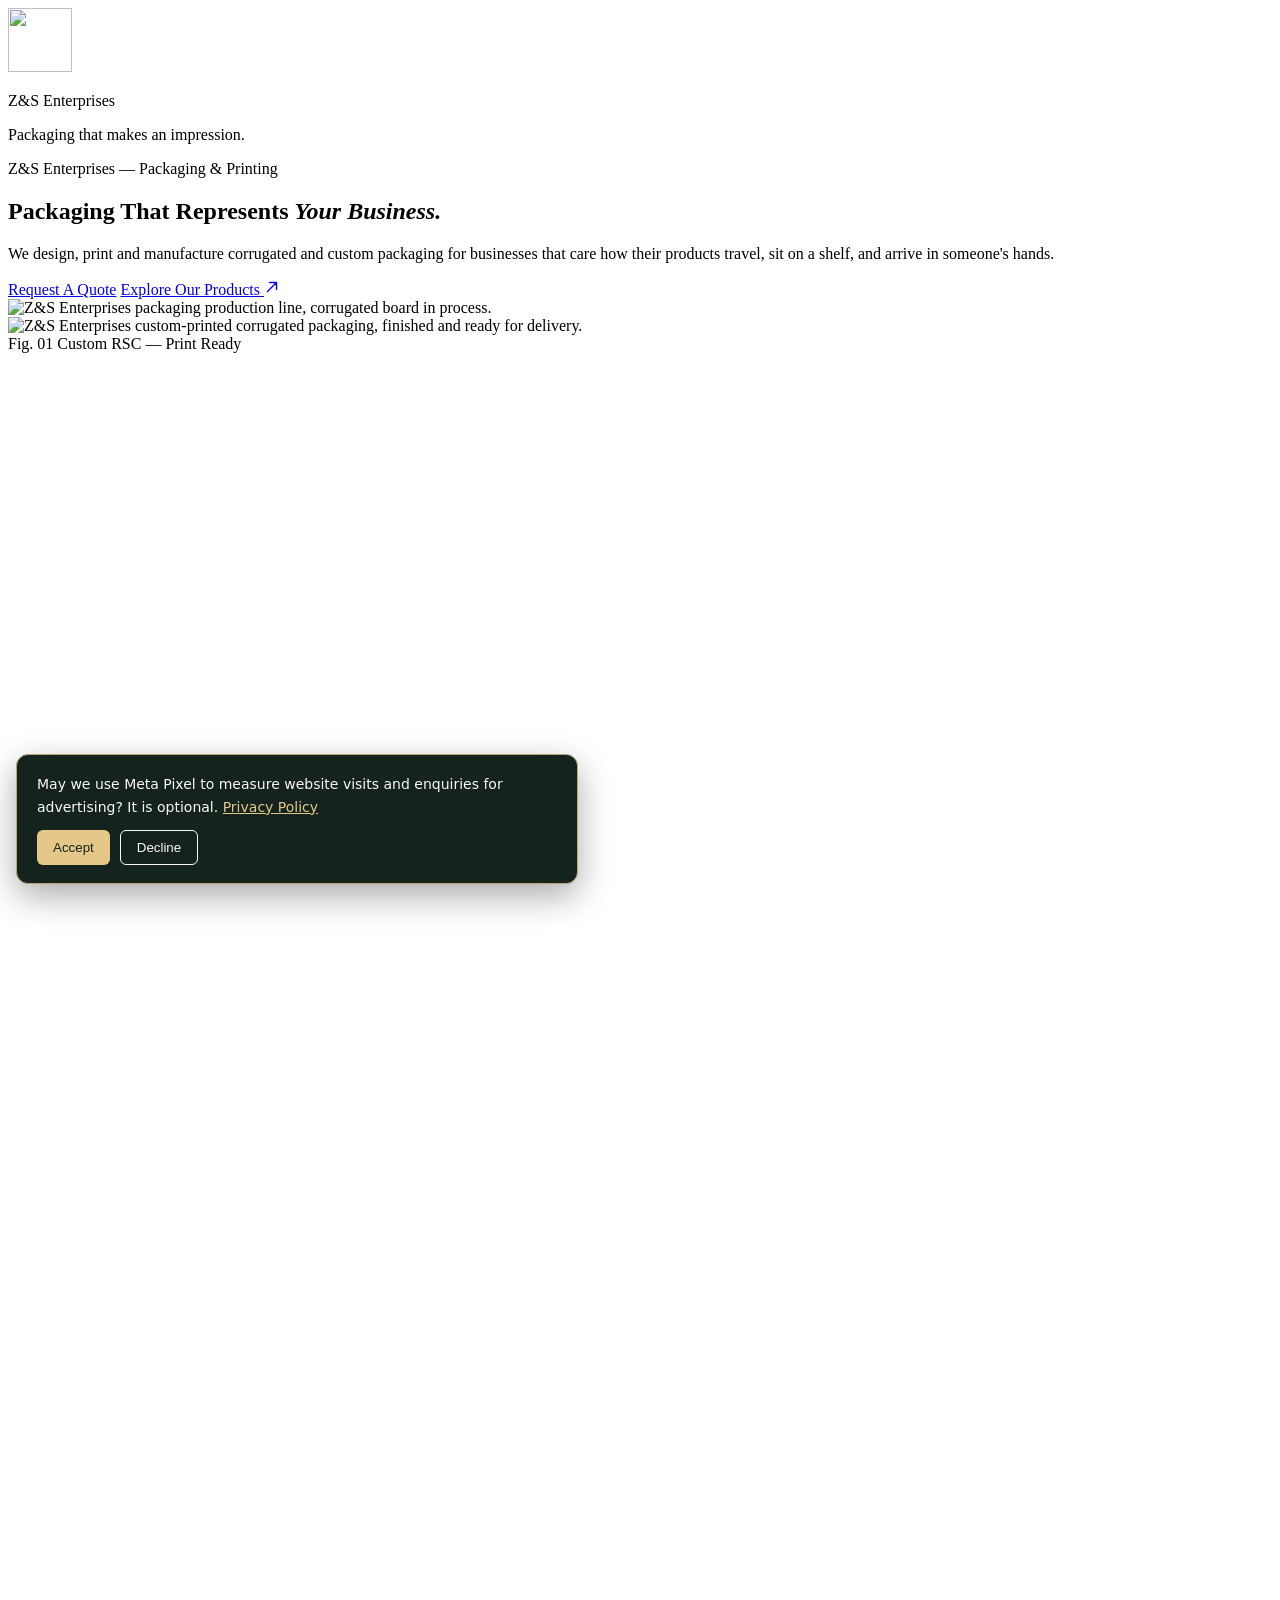
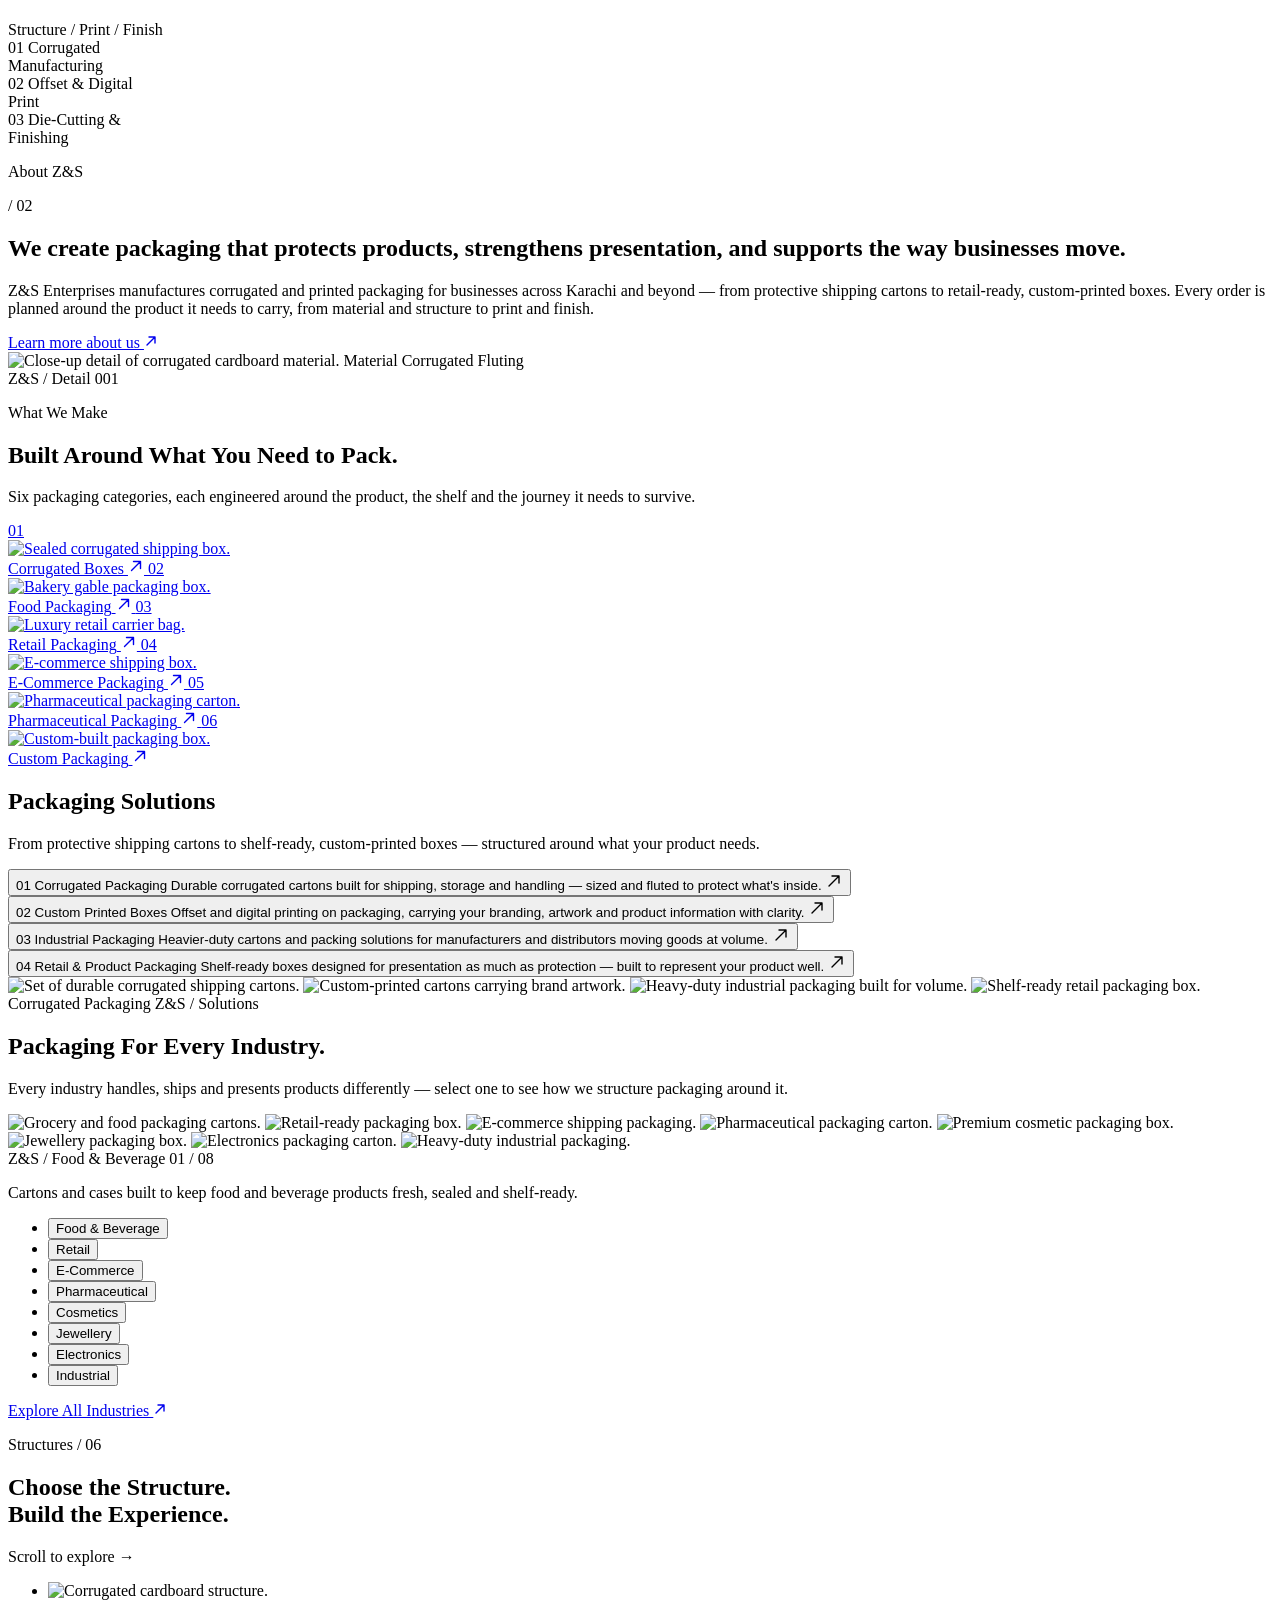
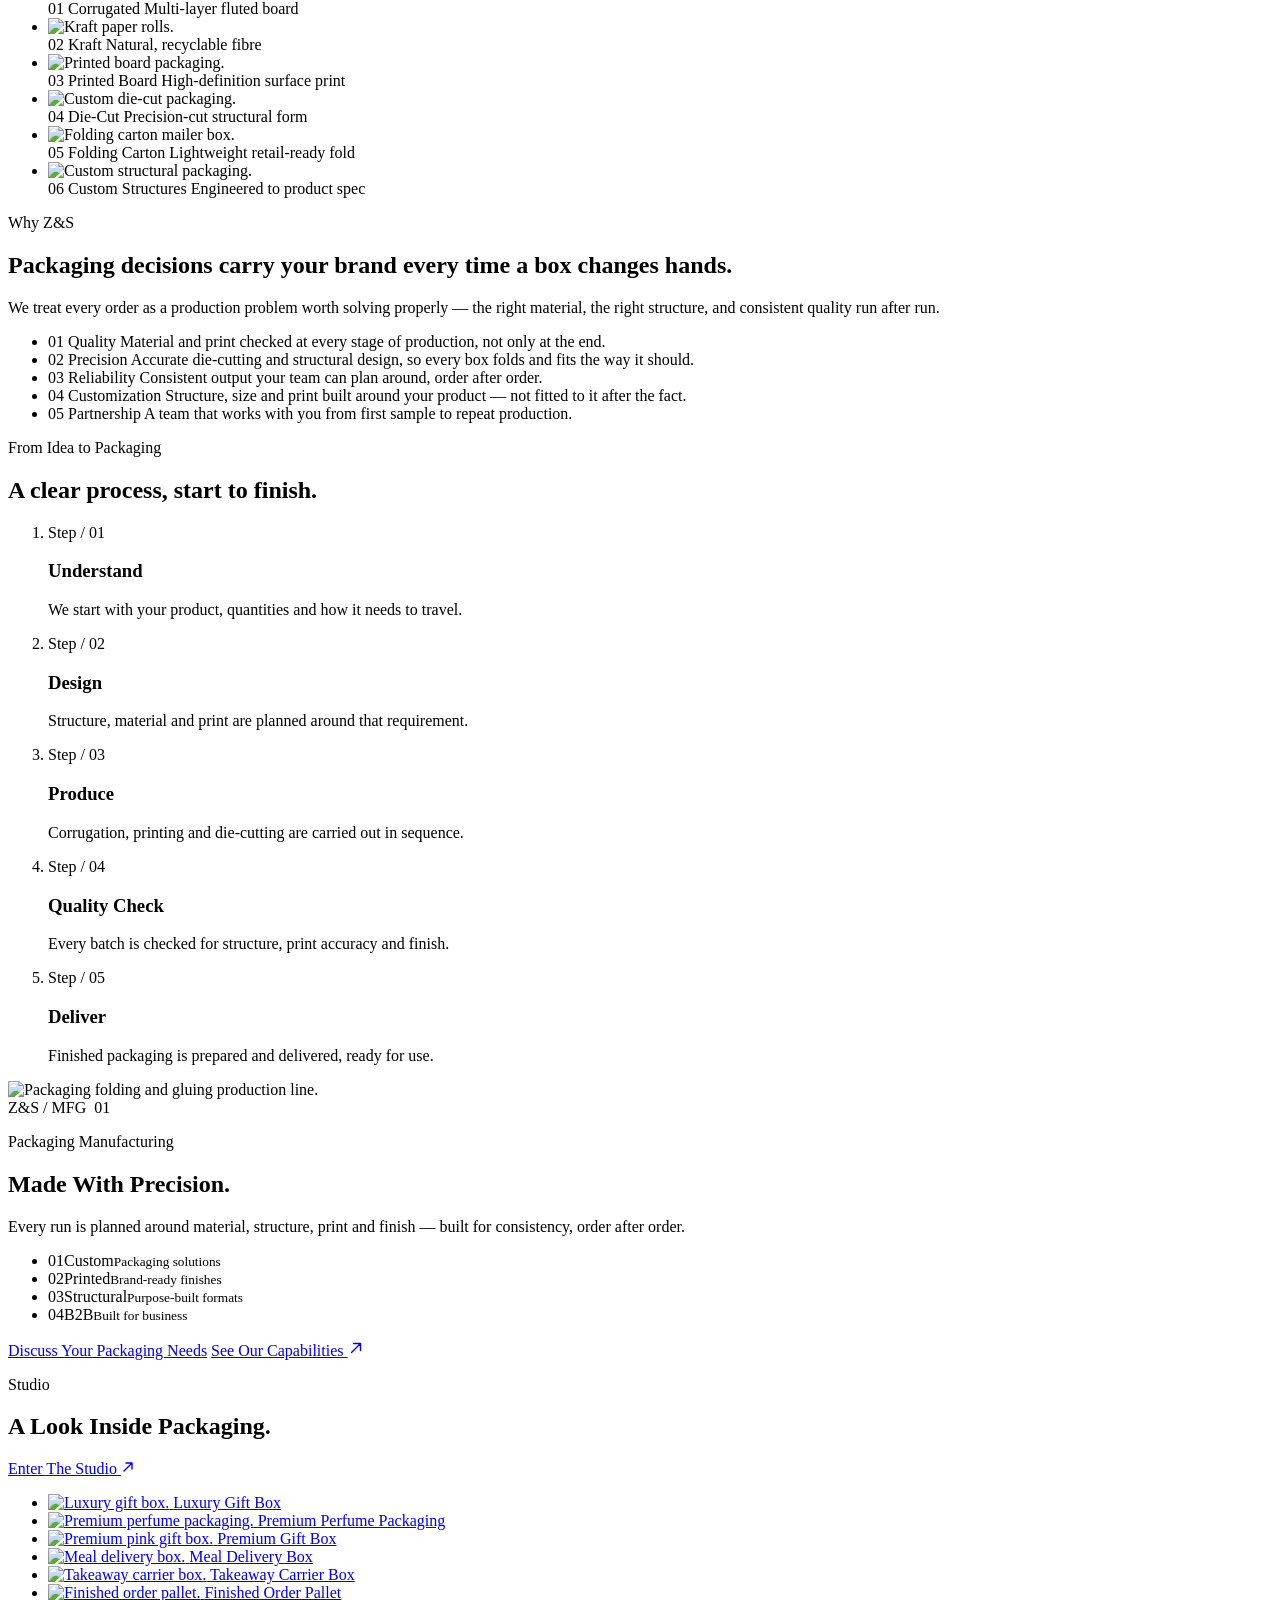
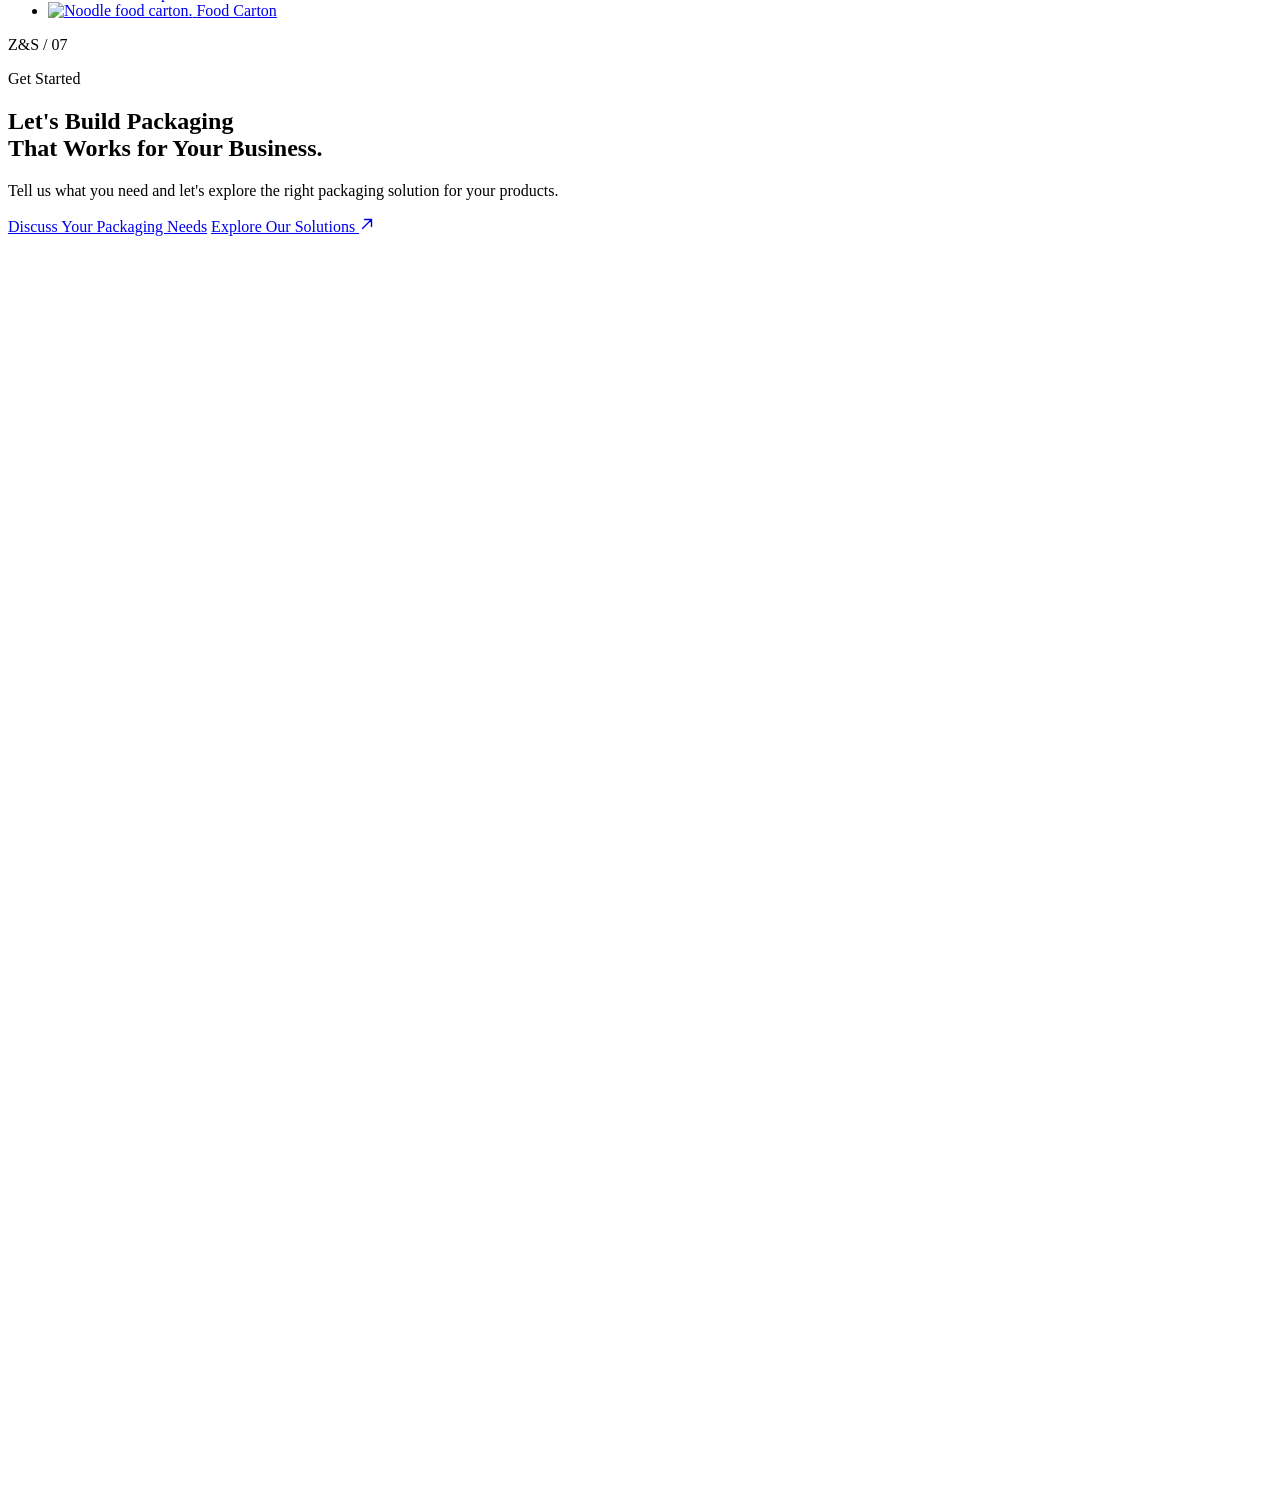
==== index.html @ c705b46e "Load consent-gated Meta Pixel on index.html" ====
<!DOCTYPE html>
<html lang="en">

<head>
  <meta charset="UTF-8">
  <meta name="viewport" content="width=device-width, initial-scale=1.0">
  <title>Z&amp;S Enterprises | Packaging &amp; Printing Solutions in Karachi</title>
  <meta name="description"
    content="Z&S Enterprises manufactures custom corrugated, printed and die-cut packaging for pharmaceutical, food, cosmetics, retail and export businesses in Karachi, Pakistan.">
  <meta property="og:title" content="Z&amp;S Enterprises | Packaging &amp; Printing Solutions in Karachi">
  <meta property="og:description"
    content="Z&S Enterprises manufactures custom corrugated, printed and die-cut packaging for pharmaceutical, food, cosmetics, retail and export businesses in Karachi, Pakistan.">
  <meta property="og:type" content="website">
  <meta property="og:url" content="https://www.zspackages.com/index.html">
  <meta property="og:image" content="https://www.zspackages.com/assets/img/og-image.jpg">
  <meta property="og:image:width" content="1200">
  <meta property="og:image:height" content="630">
  <meta property="og:image:alt" content="Z&amp;S Enterprises — Custom Packaging Solutions">
  <meta property="og:site_name" content="Z&amp;S Enterprises">
  <meta name="twitter:card" content="summary">
  <meta name="twitter:title" content="Z&amp;S Enterprises | Packaging &amp; Printing Solutions in Karachi">
  <meta name="twitter:description"
    content="Z&S Enterprises manufactures custom corrugated, printed and die-cut packaging for pharmaceutical, food, cosmetics, retail and export businesses in Karachi, Pakistan.">
  <meta name="robots" content="index, follow">
  <meta name="theme-color" content="#FBF8F1">
  <link rel="canonical" href="https://www.zspackages.com/">
  <link rel="icon" href="/assets/img/favicon-64.png" type="image/png" sizes="64x64">
  <link rel="preconnect" href="https://fonts.googleapis.com">
  <link rel="preconnect" href="https://fonts.gstatic.com" crossorigin>
  <link
    href="https://fonts.googleapis.com/css2?family=Big+Shoulders+Display:wght@600;700;800&family=Inter:wght@400;500;600;700&family=JetBrains+Mono:wght@400;500;600&display=swap"
    rel="stylesheet">
  <script>(function(){try{if(sessionStorage.getItem("zsPageTransitionIncoming")==="1"){document.documentElement.classList.add("zs-pt-incoming");}}catch(e){}})();</script>
  <link rel="stylesheet" href="/assets/css/page-transition.css">
  <link rel="stylesheet" href="/assets/css/navbar.css">
  <link rel="stylesheet" href="/assets/css/style.css">
  <link rel="stylesheet" href="/assets/css/footer.css">
  <link rel="stylesheet" href="/assets/css/entrance.css">
  <script src="https://unpkg.com/lucide@1.30.0/dist/umd/lucide.js" defer></script>
  <script type="application/ld+json">
{
  "@context": "https://schema.org",
  "@type": "Organization",
  "name": "Z&S Enterprises",
  "url": "https://www.zspackages.com/",
  "logo": "https://www.zspackages.com/assets/img/logo.png",
  "description": "Custom corrugated, printed and die-cut packaging manufacturer serving pharmaceutical, food, cosmetics, retail and export businesses in Pakistan.",
  "address": {
    "@type": "PostalAddress",
    "streetAddress": "Plot ST 17, Block 02, Bhangoria Goth FB Area",
    "addressLocality": "Karachi",
    "addressCountry": "PK"
  },
  "telephone": "+92-300-2769113",
  "email": "zandsenterprises.pk@gmail.com",
  "sameAs": [
    "https://www.linkedin.com/company/zands-enterprises",
    "https://www.facebook.com/share/1ErkEMzjZn/",
    "https://www.instagram.com/zandsenterprises.pk"
  ]
}
</script>
  <script type="application/ld+json">
{
  "@context": "https://schema.org",
  "@type": "WebSite",
  "name": "Z&S Enterprises",
  "url": "https://www.zspackages.com/"
}
</script>
</head>

<body>
  <div id="zsPageTransition" class="zs-pt" role="presentation" aria-hidden="true">
    <div class="zs-pt-panel zs-pt-panel--a" aria-hidden="true"></div>
    <div class="zs-pt-panel zs-pt-panel--b" aria-hidden="true"></div>
  </div>
  <script src="/assets/js/page-transition.js"></script>

  <!-- ==================================================================
       Z&S ENTRANCE — "PACKAGE → REVEAL → Z&S → WEBSITE"
       Isolated overlay — see assets/css/entrance.css and
       assets/js/entrance.js. Four full-bleed flap panels fold open over
       a dark backdrop to reveal the brand mark, then the whole overlay
       dissolves to "unbox" the homepage underneath. Plays once per
       browser session, on the homepage only, and never blocks the
       homepage underneath (see entrance.js failsafes).
       ================================================================== -->
  <div id="zsEntrance" class="zs-entrance" role="presentation" aria-hidden="true">
    <div class="zs-ent-backdrop" aria-hidden="true"></div>
    <div class="zs-ent-panel zs-ent-panel--top" aria-hidden="true"></div>
    <div class="zs-ent-panel zs-ent-panel--right" aria-hidden="true"></div>
    <div class="zs-ent-panel zs-ent-panel--bottom" aria-hidden="true"></div>
    <div class="zs-ent-panel zs-ent-panel--left" aria-hidden="true"></div>
    <div class="zs-ent-seam zs-ent-seam--a" aria-hidden="true"></div>
    <div class="zs-ent-seam zs-ent-seam--b" aria-hidden="true"></div>
    <div class="zs-ent-brand">
      <img class="zs-ent-logo" src="/assets/img/logo.webp" alt="" width="64" height="64">
      <p class="zs-ent-name">Z&amp;S Enterprises</p>
      <p class="zs-ent-tag">Packaging that makes an impression.</p>
    </div>
  </div>
  <script src="/assets/js/entrance.js"></script>

  <div id="navbar-container"></div>

  <main>

    <!-- ==================================================================
         HERO
         ================================================================== -->
    <section class="zs-h-hero" id="home">

      <div class="zs-container zs-h-layout">

        <div class="zs-h-copy">
          <div class="zs-h-eyebrow-row">
            <span class="zs-eyebrow">Z&amp;S Enterprises — Packaging &amp; Printing</span>
          </div>

          <h1 class="zs-h-title zs-heading-xl">
            <span class="zs-h-line"><span class="zs-h-line-mask">Packaging That</span></span>
            <span class="zs-h-line zs-h-line--accent"><span class="zs-h-line-mask">Represents</span></span>
            <span class="zs-h-line"><span class="zs-h-line-mask"><em>Your Business.</em></span></span>
          </h1>

          <p class="zs-h-desc">
            We design, print and manufacture corrugated and custom packaging for
            businesses that care how their products travel, sit on a shelf, and
            arrive in someone's hands.
          </p>

          <div class="zs-h-actions">
            <a href="/contact.html?packaging=Corrugated%20Boxes#contact-form" class="zs-btn zs-btn--primary">Request A Quote</a>
            <a href="/product.html" class="zs-btn--text">
              Explore Our Products
              <svg class="zs-arrow" width="16" height="16" viewBox="0 0 16 16" fill="none" aria-hidden="true">
                <path d="M3.5 12.5L12.5 3.5M12.5 3.5H5.5M12.5 3.5V10.5" stroke="currentColor" stroke-width="1.4"
                  stroke-linecap="round" stroke-linejoin="round" />
              </svg>
            </a>
          </div>
        </div>

        <div class="zs-h-visual">

          <div class="zs-h-stack">

            <div class="zs-h-photo zs-h-photo--back">
              <img src="/assets/img/01-zs-packaging-production-line.webp" width="512" height="512"
                alt="Z&amp;S Enterprises packaging production line, corrugated board in process." loading="eager">
              <span class="zs-h-photo-mask" aria-hidden="true"></span>
            </div>

            <div class="zs-h-photo zs-h-photo--front">
              <img src="/assets/img/01-zs-brand-hero.webp" width="512" height="512"
                alt="Z&amp;S Enterprises custom-printed corrugated packaging, finished and ready for delivery."
                loading="eager">
              <span class="zs-h-photo-mask" aria-hidden="true"></span>

              <div class="zs-h-plate">
                <span class="zs-h-plate-top">Fig. 01</span>
                <span class="zs-h-plate-bottom">Custom RSC — Print Ready</span>
              </div>
            </div>

            <span class="zs-h-tick zs-h-tick--tl" aria-hidden="true"></span>
            <span class="zs-h-tick zs-h-tick--br" aria-hidden="true"></span>

            <svg class="zs-h-dieline" viewBox="0 0 320 320" fill="none" aria-hidden="true"
              xmlns="http://www.w3.org/2000/svg">
              <path class="zs-h-dieline-path zs-h-dieline-path--fold" d="M20 190 L110 190 L150 230 L300 230"
                stroke-width="1.2" stroke-dasharray="5 5" stroke-linecap="round" />
              <circle class="zs-h-dieline-reg" cx="20" cy="190" r="3.5" />
              <circle class="zs-h-dieline-reg" cx="300" cy="230" r="3.5" />
              <path class="zs-h-dieline-path zs-h-dieline-path--crop" d="M14 40 L14 20 L34 20" stroke-width="1.2"
                stroke-linecap="round" />
              <path class="zs-h-dieline-path zs-h-dieline-path--crop" d="M286 40 L306 40 L306 20" stroke-width="1.2"
                stroke-linecap="round" />
            </svg>

            <span class="zs-h-tag">
              <span class="zs-h-tag-dot"></span>
              Structure&nbsp;/&nbsp;Print&nbsp;/&nbsp;Finish
            </span>

          </div>
        </div>

      </div>

      <div class="zs-container zs-h-specs">
        <div class="zs-h-spec">
          <span class="zs-h-spec-num">01</span>
          <span class="zs-h-spec-label">Corrugated<br>Manufacturing</span>
        </div>
        <div class="zs-h-spec">
          <span class="zs-h-spec-num">02</span>
          <span class="zs-h-spec-label">Offset &amp; Digital<br>Print</span>
        </div>
        <div class="zs-h-spec">
          <span class="zs-h-spec-num">03</span>
          <span class="zs-h-spec-label">Die-Cutting &amp;<br>Finishing</span>
        </div>

      </div>

    </section>

    <!-- ==================================================================
         INTRODUCTION / ABOUT
         ================================================================== -->
    <section class="zs-in-intro">
      <div class="zs-container zs-in-inner">

        <div class="zs-in-copy" data-reveal>
          <div class="zs-in-eyebrow-row">
            <p class="zs-eyebrow zs-in-eyebrow">About Z&amp;S</p>
            <span class="zs-in-index">/ 02</span>
          </div>
          <h2 class="zs-in-statement zs-heading-lg">
            We create packaging that <strong>protects products</strong>, strengthens
            presentation, and supports the way businesses move.
          </h2>
          <p class="zs-in-body">
            Z&amp;S Enterprises manufactures corrugated and printed packaging for
            businesses across Karachi and beyond — from protective shipping cartons
            to retail-ready, custom-printed boxes. Every order is planned around the
            product it needs to carry, from material and structure to print and finish.
          </p>
          <a href="/about.html" class="zs-in-link">
            Learn more about us
            <svg width="14" height="14" viewBox="0 0 14 14" fill="none" aria-hidden="true">
              <path d="M3 11L11 3M11 3H5M11 3V9" stroke="currentColor" stroke-width="1.4" stroke-linecap="round"
                stroke-linejoin="round" />
            </svg>
          </a>
        </div>

        <div class="zs-in-visual" data-reveal>
          <span class="zs-in-line zs-in-line--v" aria-hidden="true"></span>
          <span class="zs-in-line zs-in-line--h" aria-hidden="true"></span>
          <span class="zs-in-block" aria-hidden="true"></span>
          <div class="zs-in-frame">
            <span class="zs-in-tick zs-in-tick--tl" aria-hidden="true"></span>
            <span class="zs-in-tick zs-in-tick--br" aria-hidden="true"></span>
            <div class="zs-in-photo">
              <img src="/assets/img/03-zs-corrugated-cardboard-close-up.webp" width="512" height="512"
                alt="Close-up detail of corrugated cardboard material." loading="lazy">
              <span class="zs-in-plate">
                <span class="zs-in-plate-top">Material</span>
                <span class="zs-in-plate-bottom">Corrugated Fluting</span>
              </span>
            </div>
            <div class="zs-in-caption">
              <span>Z&amp;S / Detail</span>
              <span>001</span>
            </div>
          </div>
        </div>

      </div>
    </section>

    <!-- ==================================================================
         WHAT WE MAKE — EDITORIAL CATEGORY GRID
         ================================================================== -->
    <section class="zs-make-section">
      <div class="zs-container">

        <div class="zs-make-head" data-reveal>
          <p class="zs-eyebrow zs-make-eyebrow">What We Make</p>
          <h2 class="zs-make-heading zs-heading-lg">Built Around What You Need to Pack.</h2>
          <p class="zs-make-intro">Six packaging categories, each engineered around the product,
            the shelf and the journey it needs to survive.</p>
        </div>

        <div class="zs-make-grid" data-reveal>

          <a href="/product.html" class="zs-make-card zs-make-card--a">
            <span class="zs-make-card-num">01</span>
            <div class="zs-make-card-img">
              <img src="/assets/img/02-zs-sealed-corrugated-box.webp" width="467" height="522"
                alt="Sealed corrugated shipping box." loading="lazy">
            </div>
            <span class="zs-make-card-label">
              <span class="zs-make-card-bar" aria-hidden="true"></span>
              <span class="zs-make-card-title">Corrugated Boxes</span>
              <svg class="zs-arrow" width="16" height="16" viewBox="0 0 16 16" fill="none" aria-hidden="true">
                <path d="M3.5 12.5L12.5 3.5M12.5 3.5H5.5M12.5 3.5V10.5" stroke="currentColor" stroke-width="1.4"
                  stroke-linecap="round" stroke-linejoin="round" />
              </svg>
            </span>
          </a>

          <a href="/product.html" class="zs-make-card zs-make-card--b">
            <span class="zs-make-card-num">02</span>
            <div class="zs-make-card-img">
              <img src="/assets/img/02-zs-bakery-gable-packaging.webp" width="467" height="561"
                alt="Bakery gable packaging box." loading="lazy">
            </div>
            <span class="zs-make-card-label">
              <span class="zs-make-card-bar" aria-hidden="true"></span>
              <span class="zs-make-card-title">Food Packaging</span>
              <svg class="zs-arrow" width="16" height="16" viewBox="0 0 16 16" fill="none" aria-hidden="true">
                <path d="M3.5 12.5L12.5 3.5M12.5 3.5H5.5M12.5 3.5V10.5" stroke="currentColor" stroke-width="1.4"
                  stroke-linecap="round" stroke-linejoin="round" />
              </svg>
            </span>
          </a>

          <a href="/product.html" class="zs-make-card zs-make-card--c">
            <span class="zs-make-card-num">03</span>
            <div class="zs-make-card-img">
              <img src="/assets/img/05-zs-luxury-retail-bag.webp" width="512" height="512"
                alt="Luxury retail carrier bag." loading="lazy">
            </div>
            <span class="zs-make-card-label">
              <span class="zs-make-card-bar" aria-hidden="true"></span>
              <span class="zs-make-card-title">Retail Packaging</span>
              <svg class="zs-arrow" width="16" height="16" viewBox="0 0 16 16" fill="none" aria-hidden="true">
                <path d="M3.5 12.5L12.5 3.5M12.5 3.5H5.5M12.5 3.5V10.5" stroke="currentColor" stroke-width="1.4"
                  stroke-linecap="round" stroke-linejoin="round" />
              </svg>
            </span>
          </a>

          <a href="/product.html" class="zs-make-card zs-make-card--d">
            <span class="zs-make-card-num">04</span>
            <div class="zs-make-card-img">
              <img src="/assets/img/01-zs-ecommerce-shipping-box.webp" width="512" height="461"
                alt="E-commerce shipping box." loading="lazy">
            </div>
            <span class="zs-make-card-label">
              <span class="zs-make-card-bar" aria-hidden="true"></span>
              <span class="zs-make-card-title">E-Commerce Packaging</span>
              <svg class="zs-arrow" width="16" height="16" viewBox="0 0 16 16" fill="none" aria-hidden="true">
                <path d="M3.5 12.5L12.5 3.5M12.5 3.5H5.5M12.5 3.5V10.5" stroke="currentColor" stroke-width="1.4"
                  stroke-linecap="round" stroke-linejoin="round" />
              </svg>
            </span>
          </a>

          <a href="/product.html" class="zs-make-card zs-make-card--e">
            <span class="zs-make-card-num">05</span>
            <div class="zs-make-card-img">
              <img src="/assets/img/06-zs-pharmaceutical-packaging.webp" width="512" height="512"
                alt="Pharmaceutical packaging carton." loading="lazy">
            </div>
            <span class="zs-make-card-label">
              <span class="zs-make-card-bar" aria-hidden="true"></span>
              <span class="zs-make-card-title">Pharmaceutical Packaging</span>
              <svg class="zs-arrow" width="16" height="16" viewBox="0 0 16 16" fill="none" aria-hidden="true">
                <path d="M3.5 12.5L12.5 3.5M12.5 3.5H5.5M12.5 3.5V10.5" stroke="currentColor" stroke-width="1.4"
                  stroke-linecap="round" stroke-linejoin="round" />
              </svg>
            </span>
          </a>

          <a href="/product.html" class="zs-make-card zs-make-card--f">
            <span class="zs-make-card-num">06</span>
            <div class="zs-make-card-img">
              <img src="/assets/img/04-zs-custom-packaging-box.webp" width="467" height="522"
                alt="Custom-built packaging box." loading="lazy">
            </div>
            <span class="zs-make-card-label">
              <span class="zs-make-card-bar" aria-hidden="true"></span>
              <span class="zs-make-card-title">Custom Packaging</span>
              <svg class="zs-arrow" width="16" height="16" viewBox="0 0 16 16" fill="none" aria-hidden="true">
                <path d="M3.5 12.5L12.5 3.5M12.5 3.5H5.5M12.5 3.5V10.5" stroke="currentColor" stroke-width="1.4"
                  stroke-linecap="round" stroke-linejoin="round" />
              </svg>
            </span>
          </a>

        </div>
      </div>
    </section>

    <!-- ==================================================================
         PACKAGING SOLUTIONS
         ================================================================== -->
    <section class="zs-sol-solutions">
      <div class="zs-container">

        <div class="zs-sol-head" data-reveal>
          <h2 class="zs-sol-heading zs-heading-lg">Packaging Solutions</h2>
          <p class="zs-sol-intro">
            From protective shipping cartons to shelf-ready, custom-printed boxes —
            structured around what your product needs.
          </p>
        </div>

        <div class="zs-sol-body">

          <div class="zs-sol-list" role="list">

            <button type="button" class="zs-sol-item is-active" aria-expanded="true"
              data-caption="Corrugated Packaging">
              <span class="zs-sol-num">01</span>
              <span class="zs-sol-text">
                <span class="zs-sol-text-title">Corrugated Packaging</span>
                <span class="zs-sol-text-desc">Durable corrugated cartons built for shipping, storage
                  and handling — sized and fluted to protect what's inside.</span>
              </span>
              <svg class="zs-sol-arrow" width="18" height="18" viewBox="0 0 18 18" fill="none" aria-hidden="true">
                <path d="M4 14L14 4M14 4H7M14 4V11" stroke="currentColor" stroke-width="1.4" stroke-linecap="round"
                  stroke-linejoin="round" />
              </svg>
            </button>

            <button type="button" class="zs-sol-item" aria-expanded="false" data-caption="Custom Printed Boxes">
              <span class="zs-sol-num">02</span>
              <span class="zs-sol-text">
                <span class="zs-sol-text-title">Custom Printed Boxes</span>
                <span class="zs-sol-text-desc">Offset and digital printing on packaging, carrying your
                  branding, artwork and product information with clarity.</span>
              </span>
              <svg class="zs-sol-arrow" width="18" height="18" viewBox="0 0 18 18" fill="none" aria-hidden="true">
                <path d="M4 14L14 4M14 4H7M14 4V11" stroke="currentColor" stroke-width="1.4" stroke-linecap="round"
                  stroke-linejoin="round" />
              </svg>
            </button>

            <button type="button" class="zs-sol-item" aria-expanded="false" data-caption="Industrial Packaging">
              <span class="zs-sol-num">03</span>
              <span class="zs-sol-text">
                <span class="zs-sol-text-title">Industrial Packaging</span>
                <span class="zs-sol-text-desc">Heavier-duty cartons and packing solutions for manufacturers
                  and distributors moving goods at volume.</span>
              </span>
              <svg class="zs-sol-arrow" width="18" height="18" viewBox="0 0 18 18" fill="none" aria-hidden="true">
                <path d="M4 14L14 4M14 4H7M14 4V11" stroke="currentColor" stroke-width="1.4" stroke-linecap="round"
                  stroke-linejoin="round" />
              </svg>
            </button>

            <button type="button" class="zs-sol-item" aria-expanded="false"
              data-caption="Retail &amp; Product Packaging">
              <span class="zs-sol-num">04</span>
              <span class="zs-sol-text">
                <span class="zs-sol-text-title">Retail &amp; Product Packaging</span>
                <span class="zs-sol-text-desc">Shelf-ready boxes designed for presentation as much as
                  protection — built to represent your product well.</span>
              </span>
              <svg class="zs-sol-arrow" width="18" height="18" viewBox="0 0 18 18" fill="none" aria-hidden="true">
                <path d="M4 14L14 4M14 4H7M14 4V11" stroke="currentColor" stroke-width="1.4" stroke-linecap="round"
                  stroke-linejoin="round" />
              </svg>
            </button>

          </div>

          <div class="zs-sol-stage" data-reveal>
            <span class="zs-sol-tick zs-sol-tick--tl" aria-hidden="true"></span>
            <span class="zs-sol-tick zs-sol-tick--br" aria-hidden="true"></span>
            <div class="zs-sol-stage-photo">
              <img class="is-active" src="/assets/img/01-zs-corrugated-box-set.webp" width="467" height="522"
                alt="Set of durable corrugated shipping cartons." loading="lazy">
              <img src="/assets/img/04-zs-printed-cartons.webp" width="512" height="512"
                alt="Custom-printed cartons carrying brand artwork." loading="lazy">
              <img src="/assets/img/02-zs-strong-reliable-secure-boxes.webp" width="512" height="512"
                alt="Heavy-duty industrial packaging built for volume." loading="lazy">
              <img src="/assets/img/03-zs-retail-packaging-box.webp" width="512" height="461"
                alt="Shelf-ready retail packaging box." loading="lazy">
            </div>
            <div class="zs-sol-stage-caption">
              <span data-sol-caption>Corrugated Packaging</span>
              <span>Z&amp;S / Solutions</span>
            </div>
            <div class="zs-sol-dots" role="presentation">
              <span class="zs-sol-dot is-active"></span>
              <span class="zs-sol-dot"></span>
              <span class="zs-sol-dot"></span>
              <span class="zs-sol-dot"></span>
            </div>
          </div>

        </div>
      </div>
    </section>

    <!-- ==================================================================
         INDUSTRIES — INTERACTIVE EXPLORER
         ================================================================== -->
    <section class="zs-ind-industries">
      <div class="zs-container">

        <div class="zs-ind-head" data-reveal>
          <h2 class="zs-ind-heading zs-heading-lg">Packaging For Every Industry.</h2>
          <p class="zs-ind-note">
            Every industry handles, ships and presents products differently — select
            one to see how we structure packaging around it.
          </p>
        </div>

        <div class="zs-ind-media" data-reveal>
          <span class="zs-ind-tick zs-ind-tick--tl" aria-hidden="true"></span>
          <span class="zs-ind-tick zs-ind-tick--br" aria-hidden="true"></span>
          <img class="is-active" src="/assets/img/03-zs-grocery-packaging.webp" width="512" height="512"
            alt="Grocery and food packaging cartons." loading="lazy">
          <img src="/assets/img/03-zs-retail-packaging-box.webp" width="512" height="461"
            alt="Retail-ready packaging box." loading="lazy">
          <img src="/assets/img/02-zs-ecommerce-packaging.webp" width="512" height="512"
            alt="E-commerce shipping packaging." loading="lazy">
          <img src="/assets/img/06-zs-pharmaceutical-packaging.webp" width="512" height="512"
            alt="Pharmaceutical packaging carton." loading="lazy">
          <img src="/assets/img/02-zs-premium-cosmetic-packaging.webp" width="512" height="512"
            alt="Premium cosmetic packaging box." loading="lazy">
          <img src="/assets/img/03-zs-jewellery-packaging-box.webp" width="512" height="512"
            alt="Jewellery packaging box." loading="lazy">
          <img src="/assets/img/05-zs-electronics-packaging.webp" width="512" height="512"
            alt="Electronics packaging carton." loading="lazy">
          <img src="/assets/img/02-zs-strong-reliable-secure-boxes.webp" width="512" height="512"
            alt="Heavy-duty industrial packaging." loading="lazy">
          <div class="zs-ind-media-gradient"></div>
          <span class="zs-ind-media-tag">Z&amp;S <span>/</span> <span data-ind-caption>Food &amp; Beverage</span></span>
          <span class="zs-ind-media-count"><span data-ind-index>01</span> / 08</span>
        </div>

        <div class="zs-ind-reveal-group" data-reveal>

          <p class="zs-ind-desc" data-ind-desc>Cartons and cases built to keep food and beverage
            products fresh, sealed and shelf-ready.</p>

          <ul class="zs-ind-tags" role="list">
            <li><button type="button" class="zs-ind-tag is-active" data-industry="Food &amp; Beverage"
                data-desc="Cartons and cases built to keep food and beverage products fresh, sealed and shelf-ready."
                aria-pressed="true"><span class="zs-ind-tag-dot"></span>Food &amp; Beverage</button></li>
            <li><button type="button" class="zs-ind-tag" data-industry="Retail"
                data-desc="Shelf-ready boxes designed to present your product as well as protect it."
                aria-pressed="false"><span class="zs-ind-tag-dot"></span>Retail</button></li>
            <li><button type="button" class="zs-ind-tag" data-industry="E-Commerce"
                data-desc="Shipping cartons sized and reinforced for the journey from warehouse to doorstep."
                aria-pressed="false"><span class="zs-ind-tag-dot"></span>E-Commerce</button></li>
            <li><button type="button" class="zs-ind-tag" data-industry="Pharmaceutical"
                data-desc="Precise, consistent packaging for products that demand accuracy at every stage."
                aria-pressed="false"><span class="zs-ind-tag-dot"></span>Pharmaceutical</button></li>
            <li><button type="button" class="zs-ind-tag" data-industry="Cosmetics"
                data-desc="Print and finish quality that reflects a premium product on the shelf."
                aria-pressed="false"><span class="zs-ind-tag-dot"></span>Cosmetics</button></li>
            <li><button type="button" class="zs-ind-tag" data-industry="Jewellery"
                data-desc="Compact, secure packaging structured to protect and present high-value items."
                aria-pressed="false"><span class="zs-ind-tag-dot"></span>Jewellery</button></li>
            <li><button type="button" class="zs-ind-tag" data-industry="Electronics"
                data-desc="Structural packaging designed to cushion and secure sensitive components."
                aria-pressed="false"><span class="zs-ind-tag-dot"></span>Electronics</button></li>
            <li><button type="button" class="zs-ind-tag" data-industry="Industrial"
                data-desc="Heavier-duty cartons for manufacturers and distributors moving goods at volume."
                aria-pressed="false"><span class="zs-ind-tag-dot"></span>Industrial</button></li>
          </ul>

          <a href="/industries.html" class="zs-ind-link">
            Explore All Industries
            <svg class="zs-arrow" width="14" height="14" viewBox="0 0 14 14" fill="none" aria-hidden="true">
              <path d="M3 11L11 3M11 3H5M11 3V9" stroke="currentColor" stroke-width="1.4" stroke-linecap="round"
                stroke-linejoin="round" />
            </svg>
          </a>

        </div>

      </div>
    </section>

    <!-- ==================================================================
         PACKAGING STRUCTURE
         ================================================================== -->
    <section class="zs-struct-section">
      <div class="zs-container zs-struct-head-wrap">
        <div class="zs-struct-head" data-reveal>
          <p class="zs-eyebrow zs-struct-eyebrow">Structures / 06</p>
          <h2 class="zs-struct-heading zs-heading-lg">Choose the Structure.<br>Build the Experience.</h2>
        </div>
        <p class="zs-struct-hint" data-reveal aria-hidden="true">Scroll to explore →</p>
      </div>

      <ul class="zs-struct-strip" data-reveal>
        <li class="zs-struct-item zs-struct-item--lead">
          <div class="zs-struct-item-img">
            <img src="/assets/img/06-zs-corrugated-cardboard-material.webp" width="512" height="512"
              alt="Corrugated cardboard structure." loading="lazy">
            <span class="zs-struct-corner zs-struct-corner--tl" aria-hidden="true"></span>
            <span class="zs-struct-corner zs-struct-corner--br" aria-hidden="true"></span>
          </div>
          <div class="zs-struct-item-meta">
            <span class="zs-struct-num">01</span>
            <span class="zs-struct-item-title">Corrugated</span>
            <span class="zs-struct-item-tag">Multi-layer fluted board</span>
          </div>
        </li>
        <li class="zs-struct-item">
          <div class="zs-struct-item-img">
            <img src="/assets/img/01-zs-kraft-paper-rolls.webp" width="768" height="341" alt="Kraft paper rolls."
              loading="lazy">
            <span class="zs-struct-corner zs-struct-corner--tl" aria-hidden="true"></span>
            <span class="zs-struct-corner zs-struct-corner--br" aria-hidden="true"></span>
          </div>
          <div class="zs-struct-item-meta">
            <span class="zs-struct-num">02</span>
            <span class="zs-struct-item-title">Kraft</span>
            <span class="zs-struct-item-tag">Natural, recyclable fibre</span>
          </div>
        </li>
        <li class="zs-struct-item zs-struct-item--lead">
          <div class="zs-struct-item-img">
            <img src="/assets/img/04-zs-product-display.webp" width="512" height="512" alt="Printed board packaging."
              loading="lazy">
            <span class="zs-struct-corner zs-struct-corner--tl" aria-hidden="true"></span>
            <span class="zs-struct-corner zs-struct-corner--br" aria-hidden="true"></span>
          </div>
          <div class="zs-struct-item-meta">
            <span class="zs-struct-num">03</span>
            <span class="zs-struct-item-title">Printed Board</span>
            <span class="zs-struct-item-tag">High-definition surface print</span>
          </div>
        </li>
        <li class="zs-struct-item">
          <div class="zs-struct-item-img">
            <img src="/assets/img/03-zs-custom-die-cut-packaging.webp" width="512" height="512"
              alt="Custom die-cut packaging." loading="lazy">
            <span class="zs-struct-corner zs-struct-corner--tl" aria-hidden="true"></span>
            <span class="zs-struct-corner zs-struct-corner--br" aria-hidden="true"></span>
          </div>
          <div class="zs-struct-item-meta">
            <span class="zs-struct-num">04</span>
            <span class="zs-struct-item-title">Die-Cut</span>
            <span class="zs-struct-item-tag">Precision-cut structural form</span>
          </div>
        </li>
        <li class="zs-struct-item zs-struct-item--lead">
          <div class="zs-struct-item-img">
            <img src="/assets/img/02-zs-mailer-box.webp" width="512" height="461" alt="Folding carton mailer box."
              loading="lazy">
            <span class="zs-struct-corner zs-struct-corner--tl" aria-hidden="true"></span>
            <span class="zs-struct-corner zs-struct-corner--br" aria-hidden="true"></span>
          </div>
          <div class="zs-struct-item-meta">
            <span class="zs-struct-num">05</span>
            <span class="zs-struct-item-title">Folding Carton</span>
            <span class="zs-struct-item-tag">Lightweight retail-ready fold</span>
          </div>
        </li>
        <li class="zs-struct-item">
          <div class="zs-struct-item-img">
            <img src="/assets/img/05-zs-tall-corrugated-box.webp" width="467" height="522"
              alt="Custom structural packaging." loading="lazy">
            <span class="zs-struct-corner zs-struct-corner--tl" aria-hidden="true"></span>
            <span class="zs-struct-corner zs-struct-corner--br" aria-hidden="true"></span>
          </div>
          <div class="zs-struct-item-meta">
            <span class="zs-struct-num">06</span>
            <span class="zs-struct-item-title">Custom Structures</span>
            <span class="zs-struct-item-tag">Engineered to product spec</span>
          </div>
        </li>
      </ul>
    </section>

    <!-- ==================================================================
         WHY Z&S (dark interlude)
         ================================================================== -->
    <section class="zs-why-section">
      <div class="zs-why-bg" aria-hidden="true"></div>
      <div class="zs-container zs-why-inner">

        <div class="zs-why-copy" data-reveal>
          <p class="zs-eyebrow zs-why-eyebrow">Why Z&amp;S</p>
          <h2 class="zs-why-heading zs-heading-lg">
            Packaging decisions carry your brand every time a box changes hands.
          </h2>
          <p class="zs-why-body">
            We treat every order as a production problem worth solving properly —
            the right material, the right structure, and consistent quality run
            after run.
          </p>
        </div>

        <ul class="zs-why-list" data-reveal>
          <li class="zs-why-item">
            <span class="zs-why-item-bar" aria-hidden="true"></span>
            <span class="zs-why-num" aria-hidden="true">01</span>
            <span>
              <span class="zs-why-item-title">Quality</span>
              <span class="zs-why-item-desc">Material and print checked at every stage of production, not
                only at the end.</span>
            </span>
          </li>
          <li class="zs-why-item">
            <span class="zs-why-item-bar" aria-hidden="true"></span>
            <span class="zs-why-num" aria-hidden="true">02</span>
            <span>
              <span class="zs-why-item-title">Precision</span>
              <span class="zs-why-item-desc">Accurate die-cutting and structural design, so every box folds
                and fits the way it should.</span>
            </span>
          </li>
          <li class="zs-why-item">
            <span class="zs-why-item-bar" aria-hidden="true"></span>
            <span class="zs-why-num" aria-hidden="true">03</span>
            <span>
              <span class="zs-why-item-title">Reliability</span>
              <span class="zs-why-item-desc">Consistent output your team can plan around, order after
                order.</span>
            </span>
          </li>
          <li class="zs-why-item">
            <span class="zs-why-item-bar" aria-hidden="true"></span>
            <span class="zs-why-num" aria-hidden="true">04</span>
            <span>
              <span class="zs-why-item-title">Customization</span>
              <span class="zs-why-item-desc">Structure, size and print built around your product — not
                fitted to it after the fact.</span>
            </span>
          </li>
          <li class="zs-why-item">
            <span class="zs-why-item-bar" aria-hidden="true"></span>
            <span class="zs-why-num" aria-hidden="true">05</span>
            <span>
              <span class="zs-why-item-title">Partnership</span>
              <span class="zs-why-item-desc">A team that works with you from first sample to repeat
                production.</span>
            </span>
          </li>
        </ul>

      </div>
    </section>

    <!-- ==================================================================
         PROCESS — FROM IDEA TO PACKAGING
         ================================================================== -->
    <section class="zs-proc-process">
      <div class="zs-container">

        <div class="zs-proc-head">
          <p class="zs-eyebrow zs-proc-eyebrow">From Idea to Packaging</p>
          <h2 class="zs-proc-heading zs-heading-lg">A clear process, start to finish.</h2>
        </div>

        <div class="zs-proc-track">
          <div class="zs-proc-line" aria-hidden="true">
            <div class="zs-proc-line-fill"></div>
          </div>
          <ol class="zs-proc-steps">
            <li class="zs-proc-step">
              <span class="zs-proc-dot" aria-hidden="true"><i data-lucide="search" aria-hidden="true"></i></span>
              <span class="zs-proc-num">Step / 01</span>
              <h3 class="zs-proc-title">Understand</h3>
              <p class="zs-proc-desc">We start with your product, quantities and how it needs to travel.</p>
            </li>
            <li class="zs-proc-step">
              <span class="zs-proc-dot" aria-hidden="true"><i data-lucide="pen-ruler" aria-hidden="true"></i></span>
              <span class="zs-proc-num">Step / 02</span>
              <h3 class="zs-proc-title">Design</h3>
              <p class="zs-proc-desc">Structure, material and print are planned around that requirement.</p>
            </li>
            <li class="zs-proc-step">
              <span class="zs-proc-dot" aria-hidden="true"><i data-lucide="factory" aria-hidden="true"></i></span>
              <span class="zs-proc-num">Step / 03</span>
              <h3 class="zs-proc-title">Produce</h3>
              <p class="zs-proc-desc">Corrugation, printing and die-cutting are carried out in sequence.</p>
            </li>
            <li class="zs-proc-step">
              <span class="zs-proc-dot" aria-hidden="true"><i data-lucide="badge-check" aria-hidden="true"></i></span>
              <span class="zs-proc-num">Step / 04</span>
              <h3 class="zs-proc-title">Quality Check</h3>
              <p class="zs-proc-desc">Every batch is checked for structure, print accuracy and finish.</p>
            </li>
            <li class="zs-proc-step">
              <span class="zs-proc-dot" aria-hidden="true"><i data-lucide="truck" aria-hidden="true"></i></span>
              <span class="zs-proc-num">Step / 05</span>
              <h3 class="zs-proc-title">Deliver</h3>
              <p class="zs-proc-desc">Finished packaging is prepared and delivered, ready for use.</p>
            </li>
          </ol>
        </div>

      </div>
    </section>

    <!-- ==================================================================
         MANUFACTURING VISUAL
         ================================================================== -->
    <section class="zs-show-showcase">
      <div class="zs-show-media">
        <img src="/assets/img/04-zs-folding-gluing-production-line.webp" width="512" height="512"
          alt="Packaging folding and gluing production line." loading="lazy">
      </div>
      <span class="zs-show-frame" aria-hidden="true"></span>
      <span class="zs-show-corner zs-show-corner--tl" aria-hidden="true"></span>
      <span class="zs-show-corner zs-show-corner--br" aria-hidden="true"></span>
      <span class="zs-show-coord" aria-hidden="true">Z&amp;S / MFG&nbsp;&nbsp;01</span>
      <div class="zs-container zs-show-inner">
        <p class="zs-eyebrow zs-show-eyebrow">Packaging Manufacturing</p>
        <h2 class="zs-show-statement zs-heading-lg">Made With Precision.</h2>
        <p class="zs-show-body">Every run is planned around material, structure, print and finish —
          built for consistency, order after order.</p>

        <ul class="zs-show-caps">
          <li class="zs-show-cap"><span class="zs-show-cap-num">01</span><i data-lucide="settings-2"
              aria-hidden="true"></i><span>Custom</span><small>Packaging solutions</small></li>
          <li class="zs-show-cap"><span class="zs-show-cap-num">02</span><i data-lucide="printer"
              aria-hidden="true"></i><span>Printed</span><small>Brand-ready finishes</small></li>
          <li class="zs-show-cap"><span class="zs-show-cap-num">03</span><i data-lucide="box"
              aria-hidden="true"></i><span>Structural</span><small>Purpose-built formats</small></li>
          <li class="zs-show-cap"><span class="zs-show-cap-num">04</span><i data-lucide="briefcase-business"
              aria-hidden="true"></i><span>B2B</span><small>Built for business</small></li>
        </ul>

        <div class="zs-show-row">
          <a href="/contact.html" class="zs-btn zs-btn--on-dark">Discuss Your Packaging Needs</a>
          <a href="/about.html" class="zs-btn--text">
            See Our Capabilities
            <svg class="zs-arrow" width="16" height="16" viewBox="0 0 16 16" fill="none" aria-hidden="true">
              <path d="M3.5 12.5L12.5 3.5M12.5 3.5H5.5M12.5 3.5V10.5" stroke="currentColor" stroke-width="1.4"
                stroke-linecap="round" stroke-linejoin="round" />
            </svg>
          </a>
        </div>
      </div>
    </section>

    <!-- ==================================================================
         STUDIO PREVIEW
         ================================================================== -->
    <section class="zs-glp-section">
      <div class="zs-container">

        <div class="zs-glp-head" data-reveal>
          <p class="zs-eyebrow zs-glp-eyebrow">Studio</p>
          <h2 class="zs-glp-heading zs-heading-lg">A Look Inside Packaging.</h2>
          <a href="/studio.html" class="zs-glp-link">
            Enter The Studio
            <svg class="zs-arrow" width="14" height="14" viewBox="0 0 14 14" fill="none" aria-hidden="true">
              <path d="M3 11L11 3M11 3H5M11 3V9" stroke="currentColor" stroke-width="1.4" stroke-linecap="round"
                stroke-linejoin="round" />
            </svg>
          </a>
        </div>

        <ul class="zs-glp-grid" data-reveal>
          <li class="zs-glp-item zs-glp-item--a">
            <a href="/studio.html">
              <img src="/assets/img/01-zs-luxury-gift-box.webp" width="512" height="512" alt="Luxury gift box."
                loading="lazy">
              <span class="zs-glp-caption">Luxury Gift Box</span>
            </a>
          </li>
          <li class="zs-glp-item zs-glp-item--b">
            <a href="/studio.html">
              <img src="/assets/img/04-zs-premium-perfume-packaging.webp" width="512" height="512"
                alt="Premium perfume packaging." loading="lazy">
              <span class="zs-glp-caption">Premium Perfume Packaging</span>
            </a>
          </li>
          <li class="zs-glp-item zs-glp-item--c">
            <a href="/studio.html">
              <img src="/assets/img/06-zs-premium-pink-gift-box.webp" width="512" height="512"
                alt="Premium pink gift box." loading="lazy">
              <span class="zs-glp-caption">Premium Gift Box</span>
            </a>
          </li>
          <li class="zs-glp-item zs-glp-item--d">
            <a href="/studio.html">
              <img src="/assets/img/05-zs-meal-delivery-box.webp" width="467" height="561" alt="Meal delivery box."
                loading="lazy">
              <span class="zs-glp-caption">Meal Delivery Box</span>
            </a>
          </li>
          <li class="zs-glp-item zs-glp-item--e">
            <a href="/studio.html">
              <img src="/assets/img/04-zs-takeaway-carrier-box.webp" width="467" height="561"
                alt="Takeaway carrier box." loading="lazy">
              <span class="zs-glp-caption">Takeaway Carrier Box</span>
            </a>
          </li>
          <li class="zs-glp-item zs-glp-item--f">
            <a href="/studio.html">
              <img src="/assets/img/02-zs-finished-order-pallet.webp" width="512" height="512"
                alt="Finished order pallet." loading="lazy">
              <span class="zs-glp-caption">Finished Order Pallet</span>
            </a>
          </li>
          <li class="zs-glp-item zs-glp-item--g">
            <a href="/studio.html">
              <img src="/assets/img/06-zs-noodle-food-carton.webp" width="468" height="561" alt="Noodle food carton."
                loading="lazy">
              <span class="zs-glp-caption">Food Carton</span>
            </a>
          </li>
        </ul>

      </div>
    </section>

    <!-- ==================================================================
         FINAL CTA
         ================================================================== -->
    <section class="zs-cta-section">
      <span class="zs-cta-coord" aria-hidden="true">Z&amp;S / 07</span>
      <span class="zs-cta-corner zs-cta-corner--tl" aria-hidden="true"></span>
      <span class="zs-cta-corner zs-cta-corner--br" aria-hidden="true"></span>

      <div class="zs-container zs-cta-inner">
        <div class="zs-cta-copy">
          <p class="zs-eyebrow zs-cta-eyebrow" data-reveal>Get Started</p>
          <h2 class="zs-cta-heading zs-heading-lg" data-reveal>
            Let's Build Packaging<br>That Works for Your Business.
          </h2>
          <p class="zs-cta-body" data-reveal>
            Tell us what you need and let's explore the right packaging solution
            for your products.
          </p>
          <div class="zs-cta-actions" data-reveal>
            <a href="/contact.html" class="zs-btn zs-btn--on-dark">Discuss Your Packaging Needs</a>
            <a href="/product.html" class="zs-btn--text">
              Explore Our Solutions
              <svg class="zs-arrow" width="16" height="16" viewBox="0 0 16 16" fill="none" aria-hidden="true">
                <path d="M3.5 12.5L12.5 3.5M12.5 3.5H5.5M12.5 3.5V10.5" stroke="currentColor" stroke-width="1.4"
                  stroke-linecap="round" stroke-linejoin="round" />
              </svg>
            </a>
          </div>
        </div>

        <svg class="zs-cta-dieline" viewBox="0 0 240 240" fill="none" aria-hidden="true" data-reveal>
          <rect pathLength="1" x="80.5" y="80.5" width="79" height="79" />
          <rect pathLength="1" x="80.5" y="20.5" width="79" height="59" />
          <rect pathLength="1" x="80.5" y="160.5" width="79" height="59" />
          <rect pathLength="1" x="20.5" y="80.5" width="59" height="79" />
          <rect pathLength="1" x="160.5" y="80.5" width="59" height="79" />
          <path pathLength="1"
            d="M20.5 80.5L2.5 62.5M159.5 80.5L177.5 62.5M20.5 159.5L2.5 177.5M159.5 159.5L177.5 177.5" />
        </svg>
      </div>
    </section>

  </main>


  <div id="footer-container"></div>

  <script src="/assets/js/navbar.js"></script>
  <script src="/assets/js/main.js"></script>
  <script src="/assets/js/animation.js"></script>
  <script src="/assets/js/footer.js"></script>
<script src="/assets/js/meta-pixel.js" defer></script>
</body>

</html>
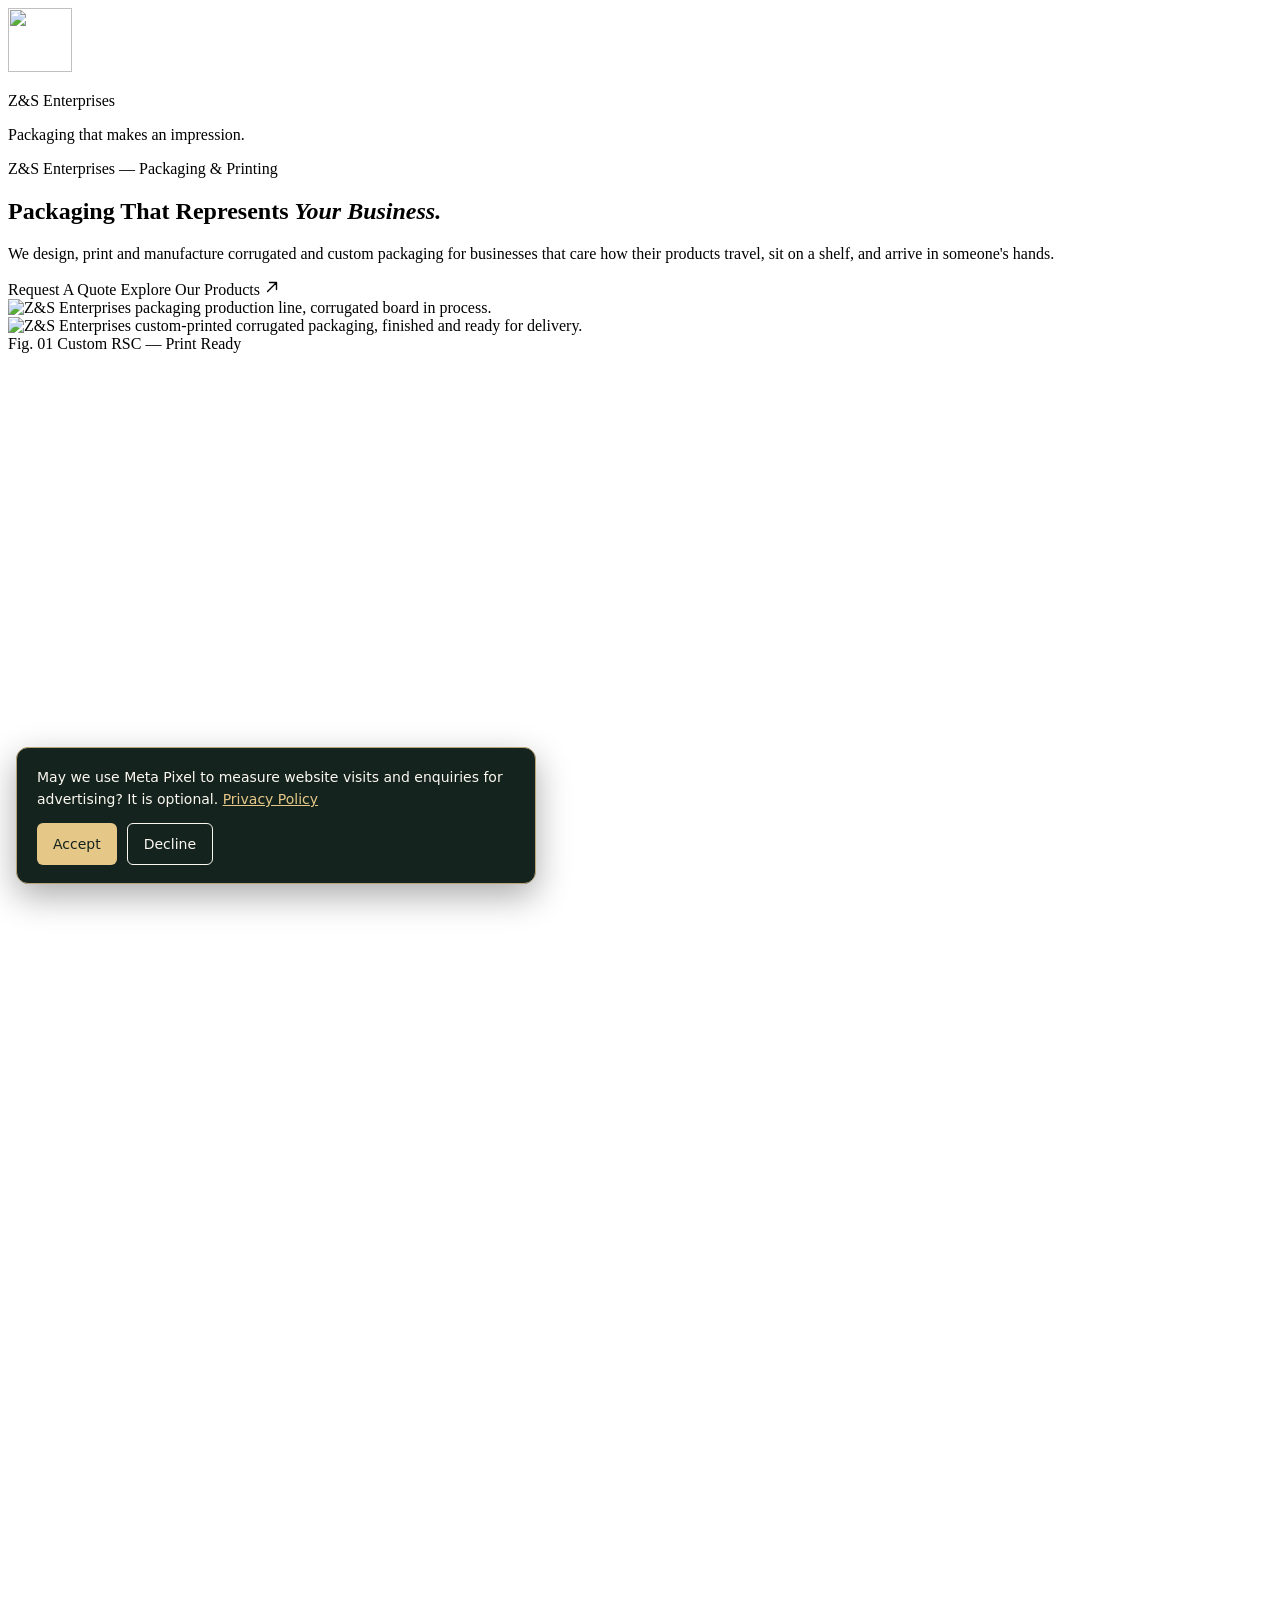
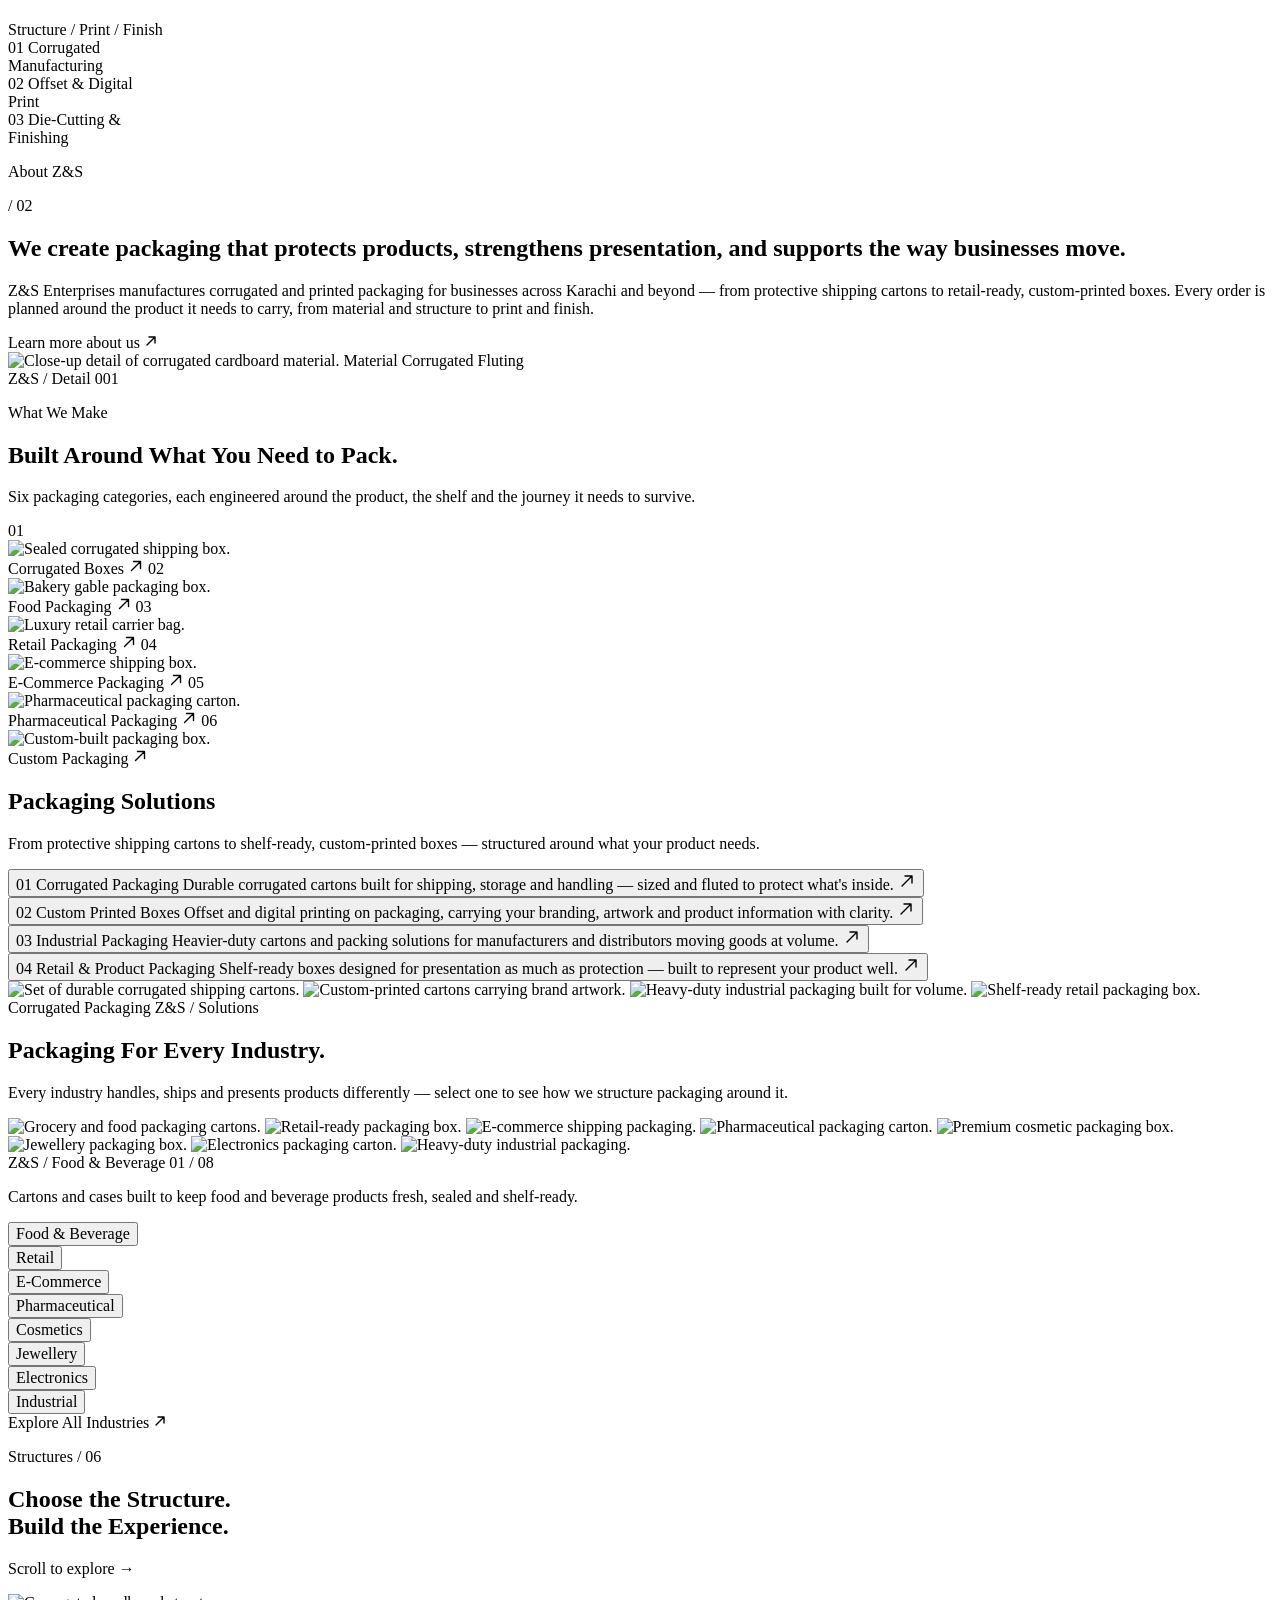
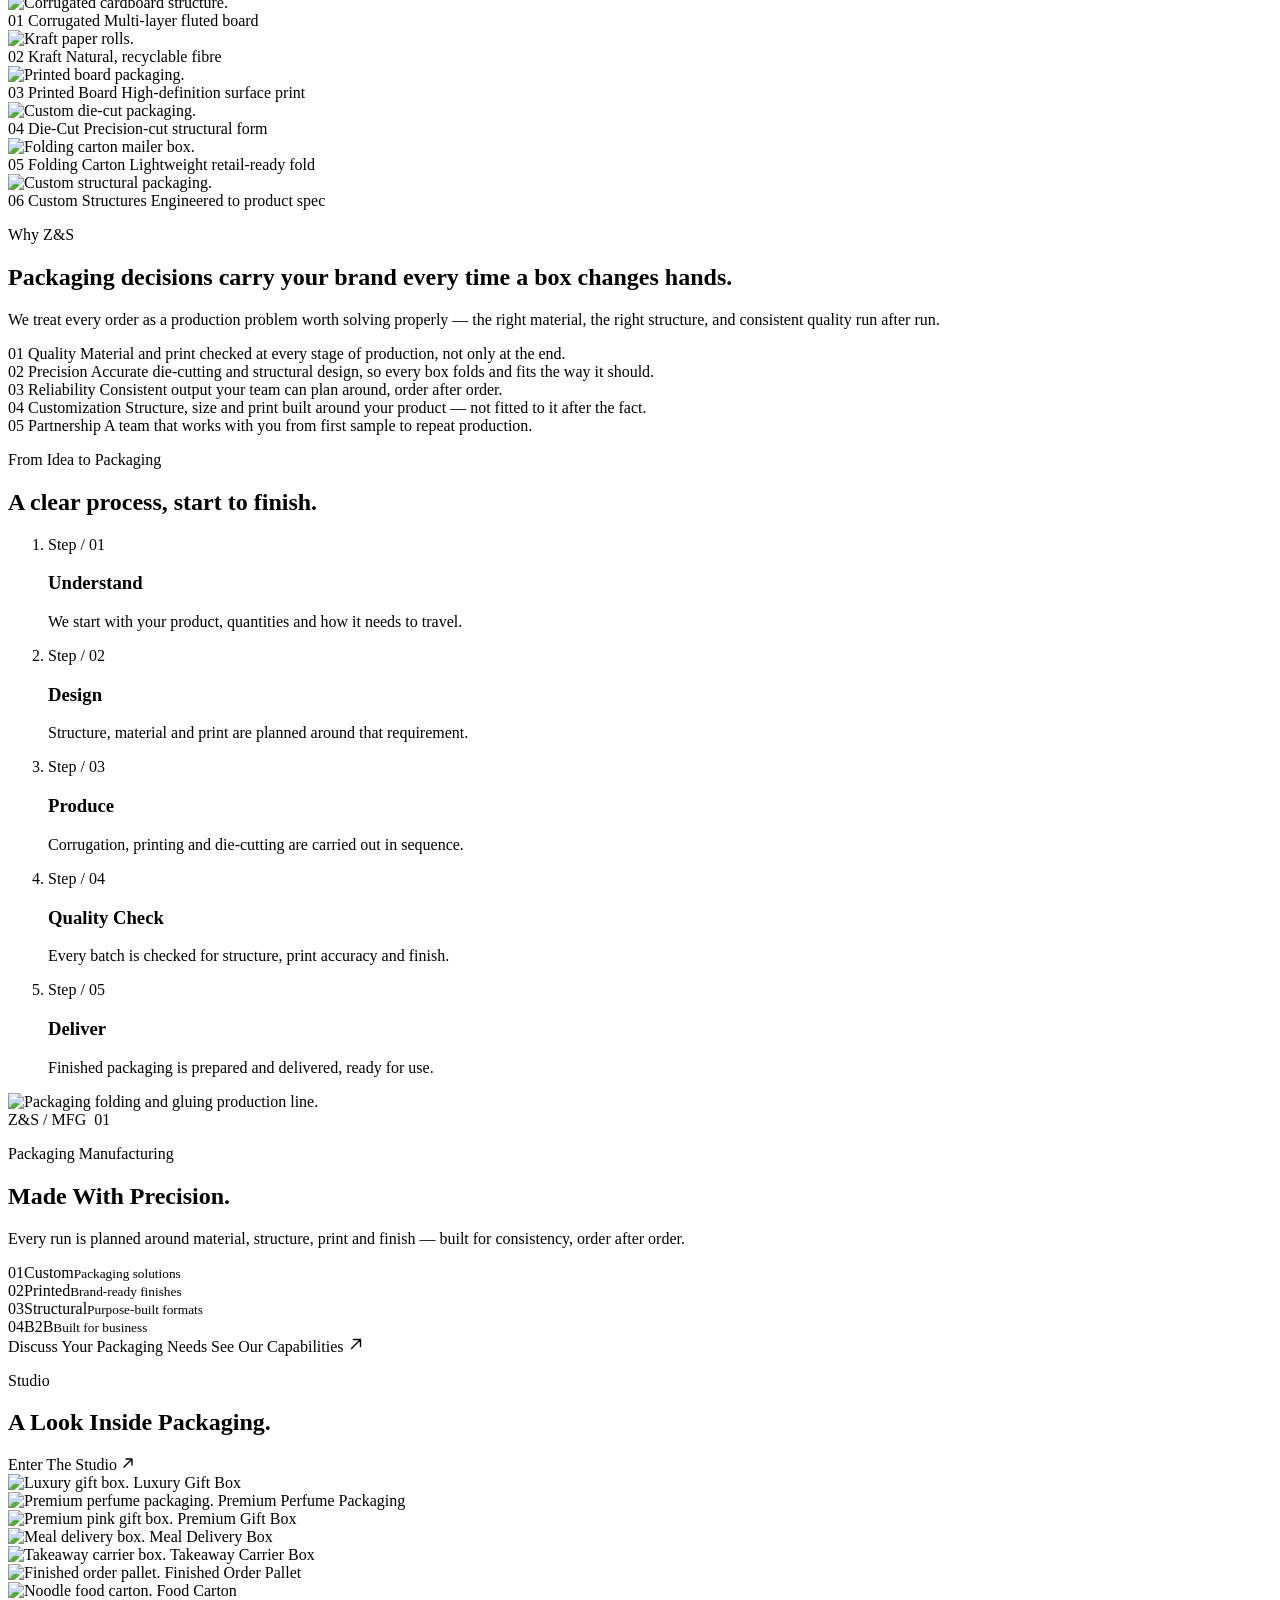
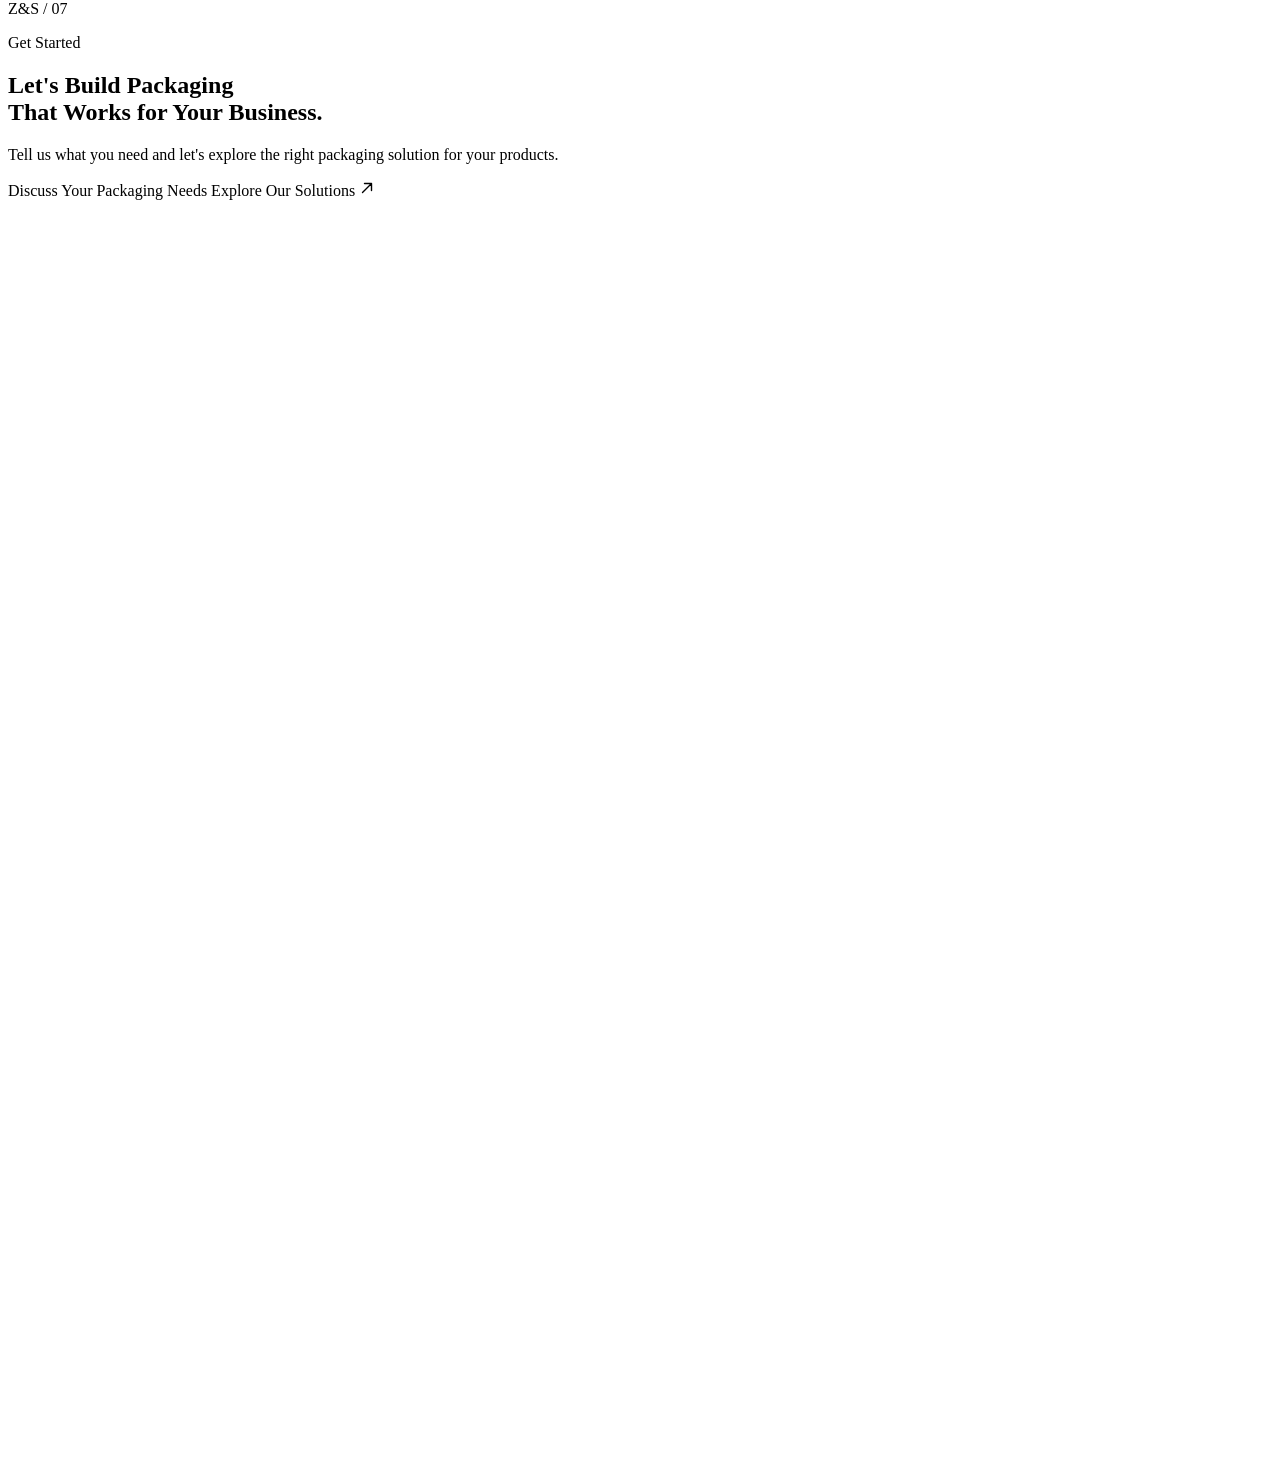
==== commit 4e721db4: "Publish complete Z&S website improvements" ====
--- a/index.html
+++ b/index.html
@@ -11,8 +11,9 @@
   <meta property="og:description"
     content="Z&S Enterprises manufactures custom corrugated, printed and die-cut packaging for pharmaceutical, food, cosmetics, retail and export businesses in Karachi, Pakistan.">
   <meta property="og:type" content="website">
-  <meta property="og:url" content="https://www.zspackages.com/index.html">
-  <meta property="og:image" content="https://www.zspackages.com/assets/img/og-image.jpg">
+  
+  <meta property="og:url" content="https://zandsenterprises.com/">
+  <meta property="og:image" content="https://zandsenterprises.com/assets/img/og-image.jpg">
   <meta property="og:image:width" content="1200">
   <meta property="og:image:height" content="630">
   <meta property="og:image:alt" content="Z&amp;S Enterprises — Custom Packaging Solutions">
@@ -23,7 +24,7 @@
     content="Z&S Enterprises manufactures custom corrugated, printed and die-cut packaging for pharmaceutical, food, cosmetics, retail and export businesses in Karachi, Pakistan.">
   <meta name="robots" content="index, follow">
   <meta name="theme-color" content="#FBF8F1">
-  <link rel="canonical" href="https://www.zspackages.com/">
+  <link rel="canonical" href="https://zandsenterprises.com/">
   <link rel="icon" href="/assets/img/favicon-64.png" type="image/png" sizes="64x64">
   <link rel="preconnect" href="https://fonts.googleapis.com">
   <link rel="preconnect" href="https://fonts.gstatic.com" crossorigin>
@@ -42,8 +43,8 @@
   "@context": "https://schema.org",
   "@type": "Organization",
   "name": "Z&S Enterprises",
-  "url": "https://www.zspackages.com/",
-  "logo": "https://www.zspackages.com/assets/img/logo.png",
+  "url": "https://zandsenterprises.com/",
+  "logo": "https://zandsenterprises.com/assets/img/logo.png",
   "description": "Custom corrugated, printed and die-cut packaging manufacturer serving pharmaceutical, food, cosmetics, retail and export businesses in Pakistan.",
   "address": {
     "@type": "PostalAddress",
@@ -65,12 +66,13 @@
   "@context": "https://schema.org",
   "@type": "WebSite",
   "name": "Z&S Enterprises",
-  "url": "https://www.zspackages.com/"
+  "url": "https://zandsenterprises.com/"
 }
 </script>
 </head>
 
 <body>
+  <a class="zs-skip-link" href="#main-content">Skip to main content</a>
   <div id="zsPageTransition" class="zs-pt" role="presentation" aria-hidden="true">
     <div class="zs-pt-panel zs-pt-panel--a" aria-hidden="true"></div>
     <div class="zs-pt-panel zs-pt-panel--b" aria-hidden="true"></div>
@@ -104,7 +106,7 @@
 
   <div id="navbar-container"></div>
 
-  <main>
+  <main id="main-content" tabindex="-1">
 
     <!-- ==================================================================
          HERO
--- a/assets/css/navbar.css
+++ b/assets/css/navbar.css
@@ -0,0 +1,737 @@
+/* ==========================================================================
+   Z&S ENTERPRISES — PREMIUM NAVBAR
+   Version: Polished
+   ========================================================================== */
+
+:root {
+  --zs-bg: #14231D;
+  --zs-mocha: #1D3027;
+  --zs-mocha-2: #284238;
+
+  --zs-glass: rgba(29, 48, 39, 0.82);
+  --zs-glass-strong: rgba(20, 35, 29, 0.94);
+
+  --zs-ivory: #F4F0E7;
+  --zs-text-muted: #B8C1B9;
+
+  --zs-gold: #C9A66B;
+  --zs-gold-hover: #DFC38E;
+
+  --zs-border: rgba(244, 240, 231, 0.12);
+  --zs-border-gold: rgba(201, 166, 107, 0.38);
+
+  --zs-nav-radius: 22px;
+  --zs-nav-height-top: 80px;
+  --zs-nav-height-scrolled: 66px;
+
+  --zs-ease: cubic-bezier(0.4, 0, 0.2, 1);
+}
+
+/* ==========================================================================
+   RESET
+   ========================================================================== */
+
+*,
+*::before,
+*::after {
+  box-sizing: border-box;
+}
+
+button,
+a {
+  font: inherit;
+}
+
+a {
+  color: inherit;
+  text-decoration: none;
+}
+
+ul {
+  margin: 0;
+  padding: 0;
+  list-style: none;
+}
+
+/* ==========================================================================
+   NAVBAR WRAPPER
+   ========================================================================== */
+
+.zs-nav-wrap {
+  position: fixed;
+  top: 0;
+  left: 0;
+  right: 0;
+
+  z-index: 1000;
+
+  display: flex;
+  flex-direction: column;
+  align-items: center;
+
+  pointer-events: none;
+}
+
+.zs-nav-wrap>* {
+  pointer-events: auto;
+}
+
+/* ==========================================================================
+   MAIN NAVBAR
+   ========================================================================== */
+
+.zs-nav {
+  position: relative;
+
+  display: flex;
+  align-items: center;
+
+  width: calc(100% - 40px);
+  max-width: 1400px;
+
+  height: var(--zs-nav-height-top);
+
+  margin: 20px auto 0;
+  padding: 0 26px;
+
+  gap: 26px;
+
+  border: 1px solid var(--zs-border);
+  border-radius: var(--zs-nav-radius);
+
+  background: var(--zs-glass);
+
+  box-shadow:
+    0 10px 35px rgba(0, 0, 0, 0.20),
+    inset 0 1px 0 rgba(255, 255, 255, 0.035);
+
+  backdrop-filter: blur(18px) saturate(120%);
+  -webkit-backdrop-filter: blur(18px) saturate(120%);
+
+  transition:
+    height 360ms var(--zs-ease),
+    margin 360ms var(--zs-ease),
+    background 360ms var(--zs-ease),
+    border-color 360ms var(--zs-ease),
+    box-shadow 360ms var(--zs-ease);
+}
+
+/* ==========================================================================
+   SCROLLED NAVBAR
+   ========================================================================== */
+
+.zs-nav.is-scrolled {
+  height: var(--zs-nav-height-scrolled);
+  margin-top: 12px;
+
+  background: var(--zs-glass-strong);
+
+  border-color: var(--zs-border-gold);
+
+  box-shadow:
+    0 12px 36px rgba(0, 0, 0, 0.32),
+    inset 0 1px 0 rgba(255, 255, 255, 0.035);
+}
+
+/* ==========================================================================
+   BRAND
+   ========================================================================== */
+
+.zs-brand {
+  display: flex;
+  align-items: center;
+
+  gap: 12px;
+
+  flex-shrink: 0;
+}
+
+/* Logo frame */
+.zs-logo {
+  display: flex;
+  align-items: center;
+  justify-content: center;
+
+  width: 44px;
+  height: 44px;
+
+  flex-shrink: 0;
+
+  overflow: hidden;
+
+  border-radius: 12px;
+  border: 1px solid var(--zs-border-gold);
+
+  background:
+    linear-gradient(145deg,
+      var(--zs-mocha-2),
+      var(--zs-bg));
+
+  color: var(--zs-gold);
+
+  box-shadow:
+    inset 0 1px 0 rgba(255, 255, 255, 0.04);
+}
+
+.zs-logo img {
+  display: block;
+
+  width: 100%;
+  height: 100%;
+
+  object-fit: contain;
+
+  border-radius: inherit;
+}
+
+/* Brand text */
+.zs-brand-text {
+  display: flex;
+  flex-direction: column;
+
+  line-height: 1.15;
+
+  white-space: nowrap;
+}
+
+.zs-brand-name {
+  color: var(--zs-ivory);
+
+  font-size: 16px;
+  font-weight: 600;
+
+  letter-spacing: 0.01em;
+}
+
+.zs-brand-tagline {
+  margin-top: 3px;
+
+  color: var(--zs-text-muted);
+
+  font-size: 11px;
+  font-weight: 400;
+
+  letter-spacing: 0.025em;
+}
+
+/* ==========================================================================
+   DIVIDER
+   ========================================================================== */
+
+.zs-divider {
+  width: 1px;
+  height: 34px;
+
+  flex-shrink: 0;
+
+  background: rgba(244, 240, 231, 0.12);
+}
+
+/* ==========================================================================
+   DESKTOP NAVIGATION
+   ========================================================================== */
+
+.zs-links {
+  display: flex;
+  align-items: center;
+
+  flex: 1;
+
+  gap: 2px;
+}
+
+.zs-link {
+  position: relative;
+
+  display: inline-flex;
+  align-items: center;
+  justify-content: center;
+
+  gap: 6px;
+
+  padding: 9px 14px;
+
+  border: 1px solid transparent;
+  border-radius: 999px;
+
+  background: transparent;
+
+  color: var(--zs-text-muted);
+
+  font-size: 13.5px;
+  font-weight: 500;
+
+  white-space: nowrap;
+
+  cursor: pointer;
+
+  transition:
+    color 220ms var(--zs-ease),
+    background 220ms var(--zs-ease),
+    border-color 220ms var(--zs-ease),
+    transform 220ms var(--zs-ease);
+}
+
+.zs-link:hover {
+  color: var(--zs-ivory);
+
+  background: rgba(244, 240, 231, 0.055);
+
+  transform: translateY(-1px);
+}
+
+/* Hover underline */
+.zs-link::after {
+  content: "";
+
+  position: absolute;
+
+  left: 15px;
+  right: 15px;
+  bottom: 4px;
+
+  height: 1px;
+
+  background: var(--zs-gold);
+
+  opacity: 0;
+
+  transform: scaleX(0.6);
+
+  transition:
+    opacity 220ms var(--zs-ease),
+    transform 220ms var(--zs-ease);
+}
+
+.zs-link:hover::after {
+  opacity: 1;
+  transform: scaleX(1);
+}
+
+/* Active page */
+.zs-link.is-active {
+  color: var(--zs-ivory);
+
+  background: rgba(201, 166, 107, 0.10);
+
+  border-color: var(--zs-border-gold);
+
+  box-shadow:
+    inset 0 0 0 1px rgba(201, 166, 107, 0.025),
+    0 0 18px rgba(201, 166, 107, 0.07);
+}
+
+.zs-link.is-active::after {
+  display: none;
+}
+
+/* ==========================================================================
+   CONTACT BUTTON
+   ========================================================================== */
+
+.zs-contact-btn {
+  display: inline-flex;
+  align-items: center;
+  justify-content: center;
+
+  flex-shrink: 0;
+
+  padding: 11px 23px;
+
+  border-radius: 999px;
+
+  background: var(--zs-gold);
+
+  color: #211A14;
+
+  font-size: 13.5px;
+  font-weight: 600;
+
+  letter-spacing: 0.01em;
+
+  box-shadow:
+    0 7px 20px rgba(201, 166, 107, 0.18);
+
+  transition:
+    background 220ms var(--zs-ease),
+    transform 220ms var(--zs-ease),
+    box-shadow 220ms var(--zs-ease);
+}
+
+.zs-contact-btn:hover {
+  background: var(--zs-gold-hover);
+
+  transform: translateY(-2px);
+
+  box-shadow:
+    0 11px 28px rgba(201, 166, 107, 0.26);
+}
+
+/* ==========================================================================
+   HAMBURGER
+   ========================================================================== */
+
+.zs-hamburger {
+  display: none;
+
+  align-items: center;
+  justify-content: center;
+
+  flex-direction: column;
+
+  width: 40px;
+  height: 40px;
+
+  margin-left: auto;
+
+  gap: 5px;
+
+  border: 1px solid var(--zs-border);
+  border-radius: 11px;
+
+  background: rgba(244, 240, 231, 0.025);
+
+  cursor: pointer;
+
+  transition:
+    background 200ms var(--zs-ease),
+    border-color 200ms var(--zs-ease);
+}
+
+.zs-hamburger:hover {
+  background: rgba(244, 240, 231, 0.06);
+  border-color: var(--zs-border-gold);
+}
+
+.zs-burger-line {
+  display: block;
+
+  width: 18px;
+  height: 1.5px;
+
+  border-radius: 2px;
+
+  background: var(--zs-ivory);
+
+  transition:
+    transform 280ms var(--zs-ease),
+    opacity 220ms var(--zs-ease);
+}
+
+.zs-hamburger[aria-expanded="true"] .zs-burger-line:nth-child(1) {
+  transform: translateY(6.5px) rotate(45deg);
+}
+
+.zs-hamburger[aria-expanded="true"] .zs-burger-line:nth-child(2) {
+  opacity: 0;
+}
+
+.zs-hamburger[aria-expanded="true"] .zs-burger-line:nth-child(3) {
+  transform: translateY(-6.5px) rotate(-45deg);
+}
+
+/* ==========================================================================
+   MOBILE MENU
+   ========================================================================== */
+
+.zs-mobile-menu {
+  width: calc(100% - 40px);
+  max-width: 1400px;
+
+  margin: 10px auto 0;
+
+  max-height: 0;
+
+  overflow: hidden;
+
+  opacity: 0;
+
+  transform: translateY(-8px);
+
+  pointer-events: none;
+
+  /* Closed menu is removed from the tab order and accessibility tree. */
+  visibility: hidden;
+
+  transition:
+    max-height 380ms var(--zs-ease),
+    opacity 280ms var(--zs-ease),
+    transform 280ms var(--zs-ease),
+    visibility 0s linear 380ms;
+}
+
+.zs-mobile-menu.is-open {
+  max-height: 560px;
+
+  opacity: 1;
+
+  transform: translateY(0);
+
+  pointer-events: auto;
+
+  visibility: visible;
+
+  transition:
+    max-height 380ms var(--zs-ease),
+    opacity 280ms var(--zs-ease),
+    transform 280ms var(--zs-ease),
+    visibility 0s;
+}
+
+.zs-mobile-panel {
+  padding: 12px;
+
+  border: 1px solid var(--zs-border);
+  border-radius: 18px;
+
+  background: var(--zs-glass-strong);
+
+  box-shadow:
+    0 18px 45px rgba(0, 0, 0, 0.30);
+
+  backdrop-filter: blur(20px);
+  -webkit-backdrop-filter: blur(20px);
+}
+
+.zs-mobile-links li {
+  opacity: 0;
+
+  transform: translateY(-6px);
+
+  transition:
+    opacity 240ms var(--zs-ease),
+    transform 240ms var(--zs-ease);
+
+  transition-delay: calc(var(--i) * 40ms);
+}
+
+.zs-mobile-menu.is-open .zs-mobile-links li {
+  opacity: 1;
+  transform: translateY(0);
+}
+
+.zs-mobile-link {
+  display: block;
+
+  padding: 12px 13px;
+
+  border: 1px solid transparent;
+  border-radius: 11px;
+
+  color: var(--zs-text-muted);
+
+  font-size: 14px;
+  font-weight: 500;
+
+  transition:
+    color 180ms var(--zs-ease),
+    background 180ms var(--zs-ease),
+    border-color 180ms var(--zs-ease);
+}
+
+.zs-mobile-link:hover {
+  color: var(--zs-ivory);
+
+  background: rgba(244, 240, 231, 0.045);
+}
+
+.zs-mobile-link.is-active {
+  color: var(--zs-ivory);
+
+  background: rgba(201, 166, 107, 0.10);
+
+  border-color: var(--zs-border-gold);
+}
+
+.zs-mobile-cta-row {
+  display: flex;
+  justify-content: center;
+
+  margin-top: 8px;
+  padding-top: 12px;
+
+  border-top: 1px solid var(--zs-border);
+}
+
+.zs-contact-btn--mobile {
+  width: 100%;
+
+  padding: 13px 24px;
+}
+
+/* ==========================================================================
+   FOCUS ACCESSIBILITY
+   ========================================================================== */
+
+.zs-nav a:focus-visible,
+.zs-nav button:focus-visible,
+.zs-mobile-menu a:focus-visible {
+  outline: 2px solid var(--zs-gold);
+  outline-offset: 3px;
+}
+
+/* ==========================================================================
+   SKIP LINK (visible only when keyboard-focused)
+   ========================================================================== */
+
+.zs-skip-link {
+  position: absolute;
+  top: 12px;
+  left: 12px;
+  z-index: 10000;
+
+  padding: 12px 18px;
+
+  background: var(--zs-mocha);
+  color: #FBF8F1;
+  border: 2px solid var(--zs-gold);
+  border-radius: 10px;
+
+  font-family: inherit;
+  font-size: 15px;
+  font-weight: 600;
+  line-height: 1.2;
+  text-decoration: none;
+
+  transform: translateY(-200%);
+}
+
+.zs-skip-link:focus,
+.zs-skip-link:focus-visible {
+  transform: translateY(0);
+  outline: 2px solid var(--zs-gold);
+  outline-offset: 3px;
+}
+
+/* <main id="main-content" tabindex="-1"> receives focus from the skip link only */
+main[id="main-content"]:focus {
+  outline: none;
+}
+
+/* ==========================================================================
+   RESPONSIVE
+   ========================================================================== */
+
+@media (max-width: 1100px) {
+  .zs-nav {
+    gap: 18px;
+    padding: 0 20px;
+  }
+
+  .zs-link {
+    padding-left: 10px;
+    padding-right: 10px;
+  }
+}
+
+@media (max-width: 992px) {
+  .zs-nav {
+    gap: 16px;
+  }
+
+  .zs-links {
+    display: none;
+  }
+
+  .zs-contact-btn:not(.zs-contact-btn--mobile) {
+    display: none;
+  }
+
+  .zs-hamburger {
+    display: flex;
+  }
+}
+
+@media (min-width: 993px) {
+  .zs-mobile-menu {
+    display: none;
+  }
+}
+
+@media (max-width: 768px) {
+  .zs-nav {
+    width: calc(100% - 24px);
+
+    height: 68px;
+
+    margin-top: 14px;
+
+    padding: 0 18px;
+
+    border-radius: 19px;
+  }
+
+  .zs-nav.is-scrolled {
+    height: 62px;
+    margin-top: 10px;
+  }
+
+  .zs-mobile-menu {
+    width: calc(100% - 24px);
+  }
+
+  .zs-divider {
+    display: none;
+  }
+
+  .zs-brand-tagline {
+    display: none;
+  }
+}
+
+@media (max-width: 480px) {
+  .zs-nav {
+    padding: 0 14px;
+    gap: 10px;
+  }
+
+  .zs-brand {
+    gap: 9px;
+  }
+
+  .zs-brand-name {
+    font-size: 15px;
+  }
+
+  .zs-logo {
+    width: 39px;
+    height: 39px;
+    border-radius: 10px;
+  }
+
+  .zs-hamburger {
+    width: 37px;
+    height: 37px;
+  }
+}
+
+@media (max-width: 350px) {
+  .zs-brand-name {
+    font-size: 14px;
+  }
+
+  .zs-logo {
+    width: 36px;
+    height: 36px;
+  }
+
+  .zs-nav {
+    padding: 0 11px;
+  }
+}
+
+/* ==========================================================================
+   REDUCED MOTION
+   ========================================================================== */
+
+@media (prefers-reduced-motion: reduce) {
+
+  .zs-nav,
+  .zs-link,
+  .zs-contact-btn,
+  .zs-mobile-menu,
+  .zs-mobile-links li,
+  .zs-burger-line {
+    transition: none !important;
+  }
+}
